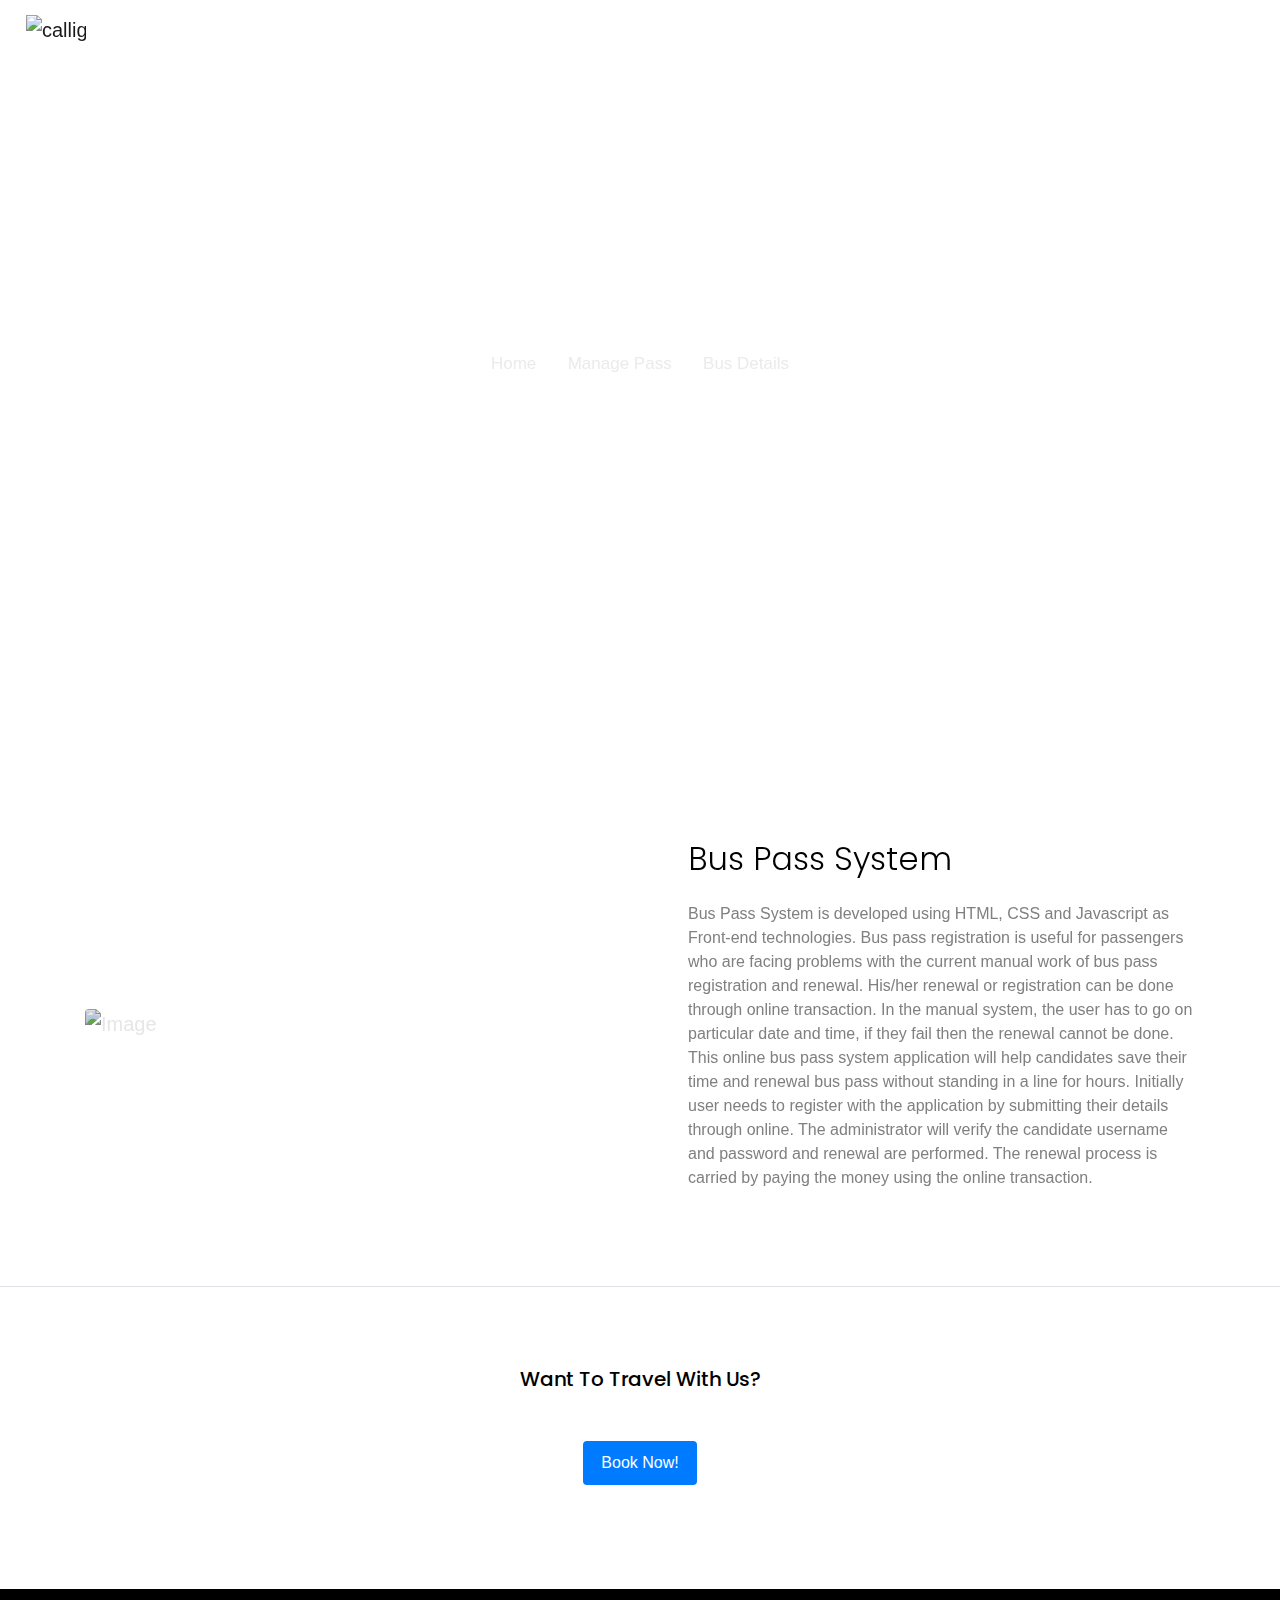
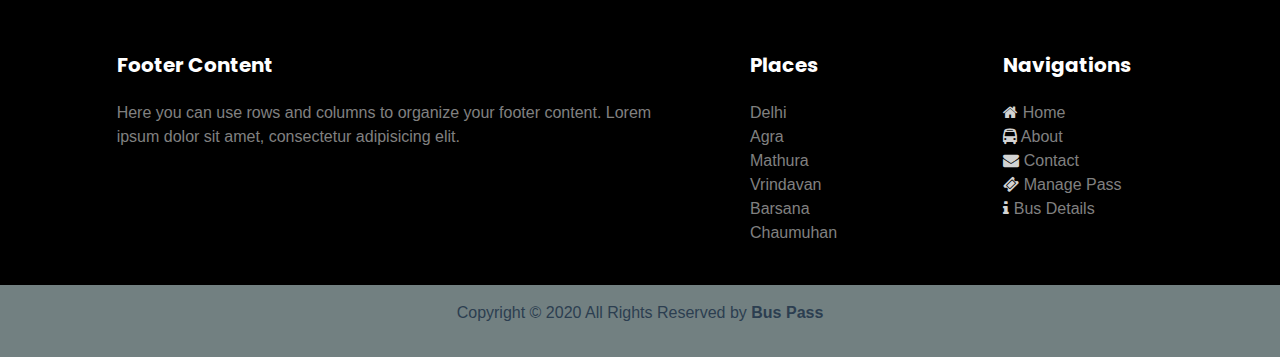
==== about.html @ 31b357d3 "Update" ====
<!DOCTYPE html>
<html lang="en">

<head>
  <title>Bus Pass System</title>
  <meta charset="utf-8">
  <meta name="viewport" content="width=device-width, initial-scale=1, shrink-to-fit=no">

  <link rel="stylesheet"
    href="https://fonts.googleapis.com/css?family=Poppins:200,300,400,700,900|Display+Playfair:200,300,400,700">
  <link rel="stylesheet" href="fonts/icomoon/style.css">

  <link rel="stylesheet" href="css/bootstrap.min.css">
  <link rel="stylesheet" href="css/magnific-popup.css">
  <link rel="stylesheet" href="css/jquery-ui.css">
  <link rel="stylesheet" href="css/owl.carousel.min.css">
  <link rel="stylesheet" href="css/owl.theme.default.min.css">
  <link rel="stylesheet" href="https://stackpath.bootstrapcdn.com/font-awesome/4.7.0/css/font-awesome.min.css">
  <link rel="stylesheet" href="css/bootstrap-datepicker.css">

  <link rel="stylesheet" href="fonts/flaticon/font/flaticon.css">

  <link rel="stylesheet" href="https://cdn.jsdelivr.net/npm/mediaelement@4.2.7/build/mediaelementplayer.min.css">


  <link rel="stylesheet" href="css/aos.css">
  <link rel="stylesheet" href="css/about.css">
  <link rel="stylesheet" href="css/style.css">
  <link rel="stylesheet" href="css/Bus.css">
  <link rel="stylesheet" href="https://stackpath.bootstrapcdn.com/bootstrap/4.5.2/css/bootstrap.min.css">
  <link href="https://unpkg.com/aos@2.3.1/dist/aos.css" rel="stylesheet">


</head>

<body>

  <div class="site-wrap">

    <div class="site-mobile-menu">
      <div class="site-mobile-menu-header">
        <div class="site-mobile-menu-close mt-3">
          <span class="icon-close2 js-menu-toggle"></span>
        </div>
      </div>
      <div class="site-mobile-menu-body"></div>
    </div>


    <nav class="navbar navbar-light navbar-expand-xl fixed-top"
      style=" width: 100%; background-color: rgba(0, 0, 0, 0)">
      <a class="navbar-brand" href="index.html"><img src="images/logo.png" alt="calligraphy-fonts" border="0"
          style="max-width: 70px; padding-left: 10px;"></a>
      <button class="navbar-toggler" type="button" data-toggle="collapse" data-target="#navLinks"
        aria-controls="navbarSupportedContent" aria-expanded="false" aria-label="Toggle navigation">
        <span class="navbar-toggler-icon"></span>
      </button>
    </nav>
    <!-- <header class="site-navbar py-1" role="banner">

      <div class="container">
        <div class="row align-items-center">

          <div class="col-6 col-xl-2">
            <h1 class="mb-0"><a href="index.html" class="text-black h2 mb-0">Travelers</a></h1>
          </div>
          <div class="col-10 col-md-8 d-none d-xl-block">
            <nav class="site-navigation position-relative text-right" role="navigation">

              <ul class="site-menu js-clone-nav mx-auto d-none d-lg-block">
                <li class="active">
                  <a href="index.html">Home</a>
                </li>
                <li><a href="about.html">About</a></li>
                <li><a href="contact.html">Contact</a></li>
                <li><a href="manage.php">Manage Pass</a></li>
                <li><a href="bus_details.html">Bus Details</a></li>
              </ul>
            </nav>
          </div>

        </div>
      </div>

    </header> -->

    <div class="site-blocks-cover inner-page-cover" style="background-image: url(images/bgimg.jpeg); height: 760px;"
      data-aos="fade" data-stellar-background-ratio="0.5">
      <div class="container content">
        <div class="row align-items-center justify-content-center text-center">

          <div class="col-md-8" data-aos="fade-up" data-aos-delay="400">
            <h1 class="text-white" style=" font-weight: 500; font-size: 80px;">ABOUT</h1>
            <div style="font-size: 17px; font-weight: 500;">
              <a href="index.html" style="color: rgb(236, 234, 234);">Home</a>
              <span class="mx-2 text-white">&bullet;</span>
              <a href="Form.html" style="color: rgb(236, 234, 234);">Manage Pass</a>
              <span class="mx-2 text-white">&bullet;</span>
              <a href="bus_details.html" style="color: rgb(236, 234, 234);">Bus Details</a>
            </div>

          </div>
        </div>
      </div>


    </div>



    <div class="site-section" data-aos="fade-up">
      <div class="container about ">
        <div class="row align-items-center">
          <div class="col-md-6 mb-5 mb-md-0">
            <img src="images/test.jpg" alt="Image" class="img-fluid rounded"
              style="filter: contrast(80%); height: 270px; width: 450px;">
          </div>
          <div class="col-md-6 pl-md-5">
            <h2 class="font-weight-light text-black mb-4">Bus Pass System</h2>
            <p>Bus Pass System is developed using HTML, CSS and Javascript as Front-end technologies.
              Bus pass registration is useful for passengers who are facing problems with the current manual work of bus
              pass registration and renewal. His/her renewal or registration can be done through online transaction. In
              the manual system, the user has to go on particular date and time, if they fail then the renewal cannot be
              done. This online bus pass system application will help candidates save their time and renewal bus pass
              without standing in a line for hours. Initially user needs to register with the application by submitting
              their details through online. The administrator will verify the candidate username and password and
              renewal are performed. The renewal process is carried by paying the money using the online transaction.
            </p>

          </div>
        </div>
      </div>
    </div>





    <div class="site-section border-top">
      <div class="container">
        <div class="row text-center">
          <div class="col-md-12">
            <h2 class="text-black" style="font-size: 20px;">Want To Travel With Us?</h2>
            <hr class="hr-travel" data-aos="fade" data-aos-delay="200">
            <p class="mb-0"><a href="Form.html" class="btn btn-primary py-2 px-3 text-white">Book Now!</a></p>
          </div>
        </div>
      </div>
    </div>

  </div>


  <img class="ml-1 bus" data-aos="fade-right" src="images/travel.png" style="max-width: 150px;">


  <!-- Footer -->
  <footer class="page-footer font-small stylish-color-dark pt-4">

    <!-- Footer Links -->
    <div class="container text-center text-md-left py-4">

      <!-- Grid row -->
      <div class="row">

        <!-- Grid column -->
        <div class="col-md-6 mx-auto">

          <!-- Content -->
          <h5 class="font-weight-bold text-white mt-3 mb-4">Footer Content</h5>
          <p>Here you can use rows and columns to organize your footer content. Lorem ipsum dolor sit
            amet,
            consectetur
            adipisicing elit.</p>

        </div>
        <!-- Grid column -->
        <div class="col-md-2 mx-auto">

          <!-- Links -->
          <h5 class="font-weight-bold text-white mt-3 mb-4">Places</h5>

          <ul class="list-unstyled">
            <li>
              <a href="bus_details.html"> Delhi</a>
            </li>
            <li>
              <a href="bus_details.html"> Agra</a>
            </li>
            <li>
              <a href="bus_details.html"> Mathura</a>
            </li>
            <li>
              <a href="bus_details.html"> Vrindavan</a>
            </li>
            <li>
              <a href="bus_details.html"> Barsana</a>
            </li>
            <li>
              <a href="bus_details.html">Chaumuhan</a>
            </li>
          </ul>
        </div>

        <!-- Grid column -->
        <div class="col-md-2 mx-auto">

          <!-- Links -->
          <h5 class="font-weight-bold text-white mt-3 mb-4">Navigations</h5>

          <ul class="list-unstyled">
            <li>
              <i class="fa fa-home"> </i><a href="index.html"> Home</a>
            </li>
            <li>
              <i class="fa fa-bus"> </i><a href="about.html"> About</a>
            </li>
            <li>
              <i class="fa fa-envelope"> </i><a href="contact.html"> Contact</a>
            </li>
            <li>
              <i class="fa fa-ticket"> </i><a href="Form.html"> Manage Pass</a>
            </li>
            <li>
              <i class="fa fa-info"> </i><a href="bus_details.html"> Bus Details</a>
            </li>
          </ul>

        </div>
        <!-- Grid column -->

      </div>
      <!-- Grid row -->

    </div>
    <!-- Footer Links -->



    <div class="footer-copyright text-center py-3">
      <p>Copyright © 2020 All Rights Reserved by <a href="#" style="text-decoration: none;">Bus Pass</a>
      </p>
    </div>
  </footer>
  <!-- Footer -->



  <script src="js/jquery-3.3.1.min.js"></script>
  <script src="js/jquery-migrate-3.0.1.min.js"></script>
  <script src="js/jquery-ui.js"></script>
  <script src="js/popper.min.js"></script>
  <script src="js/bootstrap.min.js"></script>
  <script src="js/owl.carousel.min.js"></script>
  <script src="js/jquery.stellar.min.js"></script>
  <script src="js/jquery.countdown.min.js"></script>
  <script src="js/jquery.magnific-popup.min.js"></script>
  <script src="js/bootstrap-datepicker.min.js"></script>
  <script src="js/aos.js"></script>

  <script src="js/main.js"></script>

  <script src="https://unpkg.com/aos@2.3.1/dist/aos.js"></script>
  <script>AOS.init();</script>

</body>

</html>
---- css/about.css ----
/* .head{
    filter: brightness(90%);
} */

/* .content{
    padding-top: 20px; 
} */
/* .about{
    display: flex;
    position: absolute;
} */


.hr-travel{
    width:25%;
    height: 0.5px;
    /* background: #273035; */
    background: linear-gradient(to right, #f8f8f800, #000000e3, #ffffff00);
    margin-top: 0;
    margin-bottom: 40px;
    margin-left: 38%;
}

.bus {
    /* Some layout code… */
    animation: xAxis 5s infinite ease-in;
  }

@keyframes xAxis {
    100% {
      animation-timing-function: ease-in;
      transform: translateX(1450px);
    }
  }

p{
    color:gray;
    Font-size: 16px;
    transition: 0.4s;
}
.list-unstyled a{
    text-decoration:none;
    color:gray;
    Font-size: 16px;
    transition: 0.4s;
}

.list-unstyled a:hover{
    text-decoration: none;
}

.page-footer{
    /* background-color:rgb(25, 29, 29); */
    background-color: black;
    /* #262f3c */
}


i {
    font-size: 20px;
    color:lightgray;
}
i:hover{
    color: white;
}

.list-unstyled li a{
    color:gray;
}

.list-unstyled li a:hover{
    color: white;
}

.social ul li {
    display: inline-block;
    width: 50px;
    height: 50px;
    padding: 14px;
    background-color: #2c3e50;
    border-radius: 50%;
    margin-right: 10px;
    transition: 0.4s;
}


.footer-copyright{
    display: flex;
    justify-content: center;
    background-color:#728081;
    /* #728081 */
    padding: 30px;
}

.footer-copyright p {
    color: #2c3e50;
    position: relative;
}

.footer-copyright p::after {
    content: '';
    display: block;
    width: 0;
    height: 2px;
    position: absolute;
    right: 0;
    bottom: -10px;
    background-color: black;
    transition: all 0.4s;
}

.footer-copyright a {
    text-decoration: none;
    font-weight: 600;
    color: #2c3e50;
}

.footer-copyright p:hover::after {
    width: 100%;
}
.footer-copyright a:hover{
    color:black;
    transition: 0.4s;
}
---- css/style.css ----
/* Base */
body {
    line-height: 1.7;
    color: #4d4d4d;
    font-weight: 300;
    font-size: 1rem; }
  
  ::-moz-selection {
    background: #000;
    color: #fff; }
  
  ::selection {
    background: #000;
    color: #fff; }
  
  a {
    -webkit-transition: .3s all ease;
    -o-transition: .3s all ease;
    transition: .3s all ease; }
    a:hover {
    text-decoration: none; 
  }
  
  h1, h2, h3, h4, h5,
  .h1, .h2, .h3, .h4, .h5 {
    font-family: "Poppins", -apple-system, BlinkMacSystemFont, "Segoe UI", Roboto, "Helvetica Neue", Arial, sans-serif, "Apple Color Emoji", "Segoe UI Emoji", "Segoe UI Symbol", "Noto Color Emoji"; }
  
  .border-2 {
    border-width: 2px; }
  
  .text-black {
    color: #000 !important; }
  
  .bg-black {
    background: #000 !important; }
  
  .color-black-opacity-5 {
    color: rgba(0, 0, 0, 0.5); }
  
  .color-white-opacity-5 {
    color: rgba(255, 255, 255, 0.5); }
  
  .site-wrap:before {
    -webkit-transition: .3s all ease-in-out;
    -o-transition: .3s all ease-in-out;
    transition: .3s all ease-in-out;
    background: rgba(0, 0, 0, 0.6);
    content: "";
    position: absolute;
    z-index: 2000;
    top: 0;
    left: 0;
    right: 0;
    bottom: 0;
    opacity: 0;
    visibility: hidden; }
  
  .offcanvas-menu .site-wrap {
    position: absolute;
    height: 100%;
    width: 100%;
    z-index: 2;
    overflow: hidden; }
    .offcanvas-menu .site-wrap:before {
      opacity: 1;
      visibility: visible; }
  
  .btn {
    border-radius: 0; }
    .btn:hover, .btn:active, .btn:focus {
      outline: none;
      -webkit-box-shadow: none !important;
      box-shadow: none !important; }
    .btn.btn-black {
      color: #fff;
      background-color: #000; }
      .btn.btn-black:hover {
        color: #000;
        background-color: #fff; }
    .btn.btn-primary {
      border: 2px solid transparent; }
      .btn.btn-primary:hover {
        border: 2px solid #000;
        background: none !important;
        color: #000 !important; }
  
  .line-height-1 {
    line-height: 1 !important; }
  
  .bg-black {
    background: #000; }
  
  .form-control {
    height: 43px;
    border-radius: 0; }
    .form-control:active, .form-control:focus {
      border-color: #ef6c57; }
    .form-control:hover, .form-control:active, .form-control:focus {
      -webkit-box-shadow: none !important;
      box-shadow: none !important; }
  
  .site-section {
    padding: 2.5em 0; }
    @media (min-width: 768px) {
      .site-section {
        padding: 5em 0; } }
    .site-section.site-section-sm {
      padding: 4em 0; }
  
  .site-section-heading {
    position: relative;
    font-size: 2.5rem; }
    @media (min-width: 768px) {
      .site-section-heading {
        font-size: 4rem; } }
    .site-section-heading:after {
      content: "";
      left: 0%;
      bottom: 0;
      position: absolute;
      width: 100px;
      height: 1px;
      background: #ef6c57; }
    .site-section-heading.text-center:after {
      content: "";
      -webkit-transform: translateX(-50%);
      -ms-transform: translateX(-50%);
      transform: translateX(-50%);
      content: "";
      left: 50%;
      bottom: 0;
      position: absolute;
      width: 100px;
      height: 1px;
      background: #ef6c57; }
  
  .border-top {
    border-top: 1px solid #edf0f5 !important; }
  
  .site-footer {
    padding: 4em 0;
    background: #333333; }
    @media (min-width: 768px) {
      .site-footer {
        padding: 8em 0; } }
    .site-footer p {
      color: #737373; }
    .site-footer h2, .site-footer h3, .site-footer h4, .site-footer h5 {
      color: #fff; }
    .site-footer a {
      color: #999999; }
      .site-footer a:hover {
        color: white; }
    .site-footer ul li {
      margin-bottom: 10px; }
    .site-footer .footer-heading {
      font-size: 20px;
      color: #fff; }
  
  .bg-text-line {
    display: inline;
    background: #000;
    -webkit-box-shadow: 20px 0 0 #000, -20px 0 0 #000;
    box-shadow: 20px 0 0 #000, -20px 0 0 #000; }
  
  .text-white-opacity-05 {
    color: rgba(255, 255, 255, 0.5); }
  
  .text-black-opacity-05 {
    color: rgba(0, 0, 0, 0.5); }
  
  .hover-bg-enlarge {
    overflow: hidden;
    position: relative; }
    @media (max-width: 991.98px) {
      .hover-bg-enlarge {
        height: auto !important; } }
    .hover-bg-enlarge > div {
      -webkit-transform: scale(1);
      -ms-transform: scale(1);
      transform: scale(1);
      -webkit-transition: .8s all ease-in-out;
      -o-transition: .8s all ease-in-out;
      transition: .8s all ease-in-out; }
    .hover-bg-enlarge:hover > div, .hover-bg-enlarge:focus > div, .hover-bg-enlarge:active > div {
      -webkit-transform: scale(1.2);
      -ms-transform: scale(1.2);
      transform: scale(1.2); }
    @media (max-width: 991.98px) {
      .hover-bg-enlarge .bg-image-md-height {
        height: 300px !important; } }
  
  .bg-image {
    background-size: cover;
    background-position: center center;
    background-repeat: no-repeat; }
  
  @media (max-width: 991.98px) {
    .img-md-fluid {
      max-width: 100%; } }
  
  @media (max-width: 991.98px) {
    .display-1, .display-3 {
      font-size: 3rem; } }
  
  .play-single-big {
    width: 90px;
    height: 90px;
    display: inline-block;
    border: 2px solid #fff;
    color: #fff !important;
    border-radius: 50%;
    position: relative;
    -webkit-transition: .3s all ease-in-out;
    -o-transition: .3s all ease-in-out;
    transition: .3s all ease-in-out; }
    .play-single-big > span {
      font-size: 50px;
      position: absolute;
      top: 50%;
      left: 50%;
      -webkit-transform: translate(-40%, -50%);
      -ms-transform: translate(-40%, -50%);
      transform: translate(-40%, -50%); }
    .play-single-big:hover {
      width: 120px;
      height: 120px; }
  
  .overlap-to-top {
    margin-top: -150px; }
  
  /* Navbar */
  .site-navbar {
    margin-bottom: 0px;
    z-index: 1999;
    position: relative; }
    .site-navbar.transparent {
      background: transparent; }
    .site-navbar.absolute {
      position: absolute;
      top: 0;
      left: 0;
      width: 100%; }
    .site-navbar .site-logo {
      position: absolute;
      left: 0;
      top: 0;
      margin-top: -20px; }
    .site-navbar .site-navigation.border-bottom {
      border-bottom: 1px solid #f3f3f4 !important; }
    .site-navbar .site-navigation .site-menu {
      margin-bottom: 0; }
      .site-navbar .site-navigation .site-menu .active > a {
        color: #ef6c57; }
      .site-navbar .site-navigation .site-menu a {
        text-decoration: none !important;
        display: inline-block; }
      .site-navbar .site-navigation .site-menu > li {
        display: inline-block;
        padding: 10px 5px; }
        .site-navbar .site-navigation .site-menu > li > a {
          padding: 10px 0px;
          color: #000;
          text-decoration: none !important; }
          .site-navbar .site-navigation .site-menu > li > a:hover {
            color: #ef6c57; }
      .site-navbar .site-navigation .site-menu .has-children {
        position: relative; }
        .site-navbar .site-navigation .site-menu .has-children > a {
          position: relative;
          padding-right: 20px; }
          .site-navbar .site-navigation .site-menu .has-children > a:before {
            position: absolute;
            content: "\e313";
            font-size: 16px;
            top: 50%;
            right: 0;
            -webkit-transform: translateY(-50%);
            -ms-transform: translateY(-50%);
            transform: translateY(-50%);
            font-family: 'icomoon'; }
        .site-navbar .site-navigation .site-menu .has-children .dropdown {
          visibility: hidden;
          opacity: 0;
          top: 100%;
          position: absolute;
          text-align: left;
          border-top: 2px solid #ef6c57;
          -webkit-box-shadow: 0 2px 10px -2px rgba(0, 0, 0, 0.1);
          box-shadow: 0 2px 10px -2px rgba(0, 0, 0, 0.1);
          border-left: 1px solid #edf0f5;
          border-right: 1px solid #edf0f5;
          border-bottom: 1px solid #edf0f5;
          padding: 0px 0;
          margin-top: 20px;
          margin-left: 0px;
          background: #fff;
          -webkit-transition: 0.2s 0s;
          -o-transition: 0.2s 0s;
          transition: 0.2s 0s; }
          .site-navbar .site-navigation .site-menu .has-children .dropdown.arrow-top {
            position: absolute; }
            .site-navbar .site-navigation .site-menu .has-children .dropdown.arrow-top:before {
              bottom: 100%;
              left: 20%;
              border: solid transparent;
              content: " ";
              height: 0;
              width: 0;
              position: absolute;
              pointer-events: none; }
            .site-navbar .site-navigation .site-menu .has-children .dropdown.arrow-top:before {
              border-color: rgba(136, 183, 213, 0);
              border-bottom-color: #fff;
              border-width: 10px;
              margin-left: -10px; }
          .site-navbar .site-navigation .site-menu .has-children .dropdown a {
            text-transform: none;
            letter-spacing: normal;
            -webkit-transition: 0s all;
            -o-transition: 0s all;
            transition: 0s all;
            color: #343a40; }
          .site-navbar .site-navigation .site-menu .has-children .dropdown .active > a {
            color: #ef6c57 !important; }
          .site-navbar .site-navigation .site-menu .has-children .dropdown > li {
            list-style: none;
            padding: 0;
            margin: 0;
            min-width: 200px; }
            .site-navbar .site-navigation .site-menu .has-children .dropdown > li > a {
              padding: 9px 20px;
              display: block; }
              .site-navbar .site-navigation .site-menu .has-children .dropdown > li > a:hover {
                background: #f4f5f9;
                color: #25262a; }
            .site-navbar .site-navigation .site-menu .has-children .dropdown > li.has-children > a:before {
              content: "\e315";
              right: 20px; }
          .site-navbar .site-navigation .site-menu .has-children .dropdown > li.has-children > .dropdown, .site-navbar .site-navigation .site-menu .has-children .dropdown > li.has-children > ul {
              left: 100%;
              top: 0; }
            .site-navbar .site-navigation .site-menu .has-children .dropdown > li.has-children:hover > a, .site-navbar .site-navigation .site-menu .has-children .dropdown > li.has-children:active > a, .site-navbar .site-navigation .site-menu .has-children .dropdown > li.has-children:focus > a {
              background: #f4f5f9;
              color: #25262a; }
        .site-navbar .site-navigation .site-menu .has-children:hover > a, .site-navbar .site-navigation .site-menu .has-children:focus > a, .site-navbar .site-navigation .site-menu .has-children:active > a {
          color: #ef6c57; }
        .site-navbar .site-navigation .site-menu .has-children:hover, .site-navbar .site-navigation .site-menu .has-children:focus, .site-navbar .site-navigation .site-menu .has-children:active {
          cursor: pointer; }
          .site-navbar .site-navigation .site-menu .has-children:hover > .dropdown, .site-navbar .site-navigation .site-menu .has-children:focus > .dropdown, .site-navbar .site-navigation .site-menu .has-children:active > .dropdown {
            -webkit-transition-delay: 0s;
            -o-transition-delay: 0s;
            transition-delay: 0s;
            margin-top: 0px;
            visibility: visible;
            opacity: 1; }
  
  .site-mobile-menu {
    width: 300px;
    position: fixed;
    right: 0;
    z-index: 2000;
    padding-top: 20px;
    background: #fff;
    height: calc(100vh);
    -webkit-transform: translateX(110%);
    -ms-transform: translateX(110%);
    transform: translateX(110%);
    -webkit-box-shadow: -10px 0 20px -10px rgba(0, 0, 0, 0.1);
    box-shadow: -10px 0 20px -10px rgba(0, 0, 0, 0.1);
    -webkit-transition: .3s all ease-in-out;
    -o-transition: .3s all ease-in-out;
    transition: .3s all ease-in-out; }
    .offcanvas-menu .site-mobile-menu {
      -webkit-transform: translateX(0%);
      -ms-transform: translateX(0%);
      transform: translateX(0%); }
    .site-mobile-menu .site-mobile-menu-header {
      width: 100%;
      float: left;
      padding-left: 20px;
      padding-right: 20px; }
      .site-mobile-menu .site-mobile-menu-header .site-mobile-menu-close {
        float: right;
        margin-top: 8px; }
        .site-mobile-menu .site-mobile-menu-header .site-mobile-menu-close span {
          font-size: 30px;
          display: inline-block;
          padding-left: 10px;
          padding-right: 0px;
          line-height: 1;
          cursor: pointer;
          -webkit-transition: .3s all ease;
          -o-transition: .3s all ease;
          transition: .3s all ease; }
          .site-mobile-menu .site-mobile-menu-header .site-mobile-menu-close span:hover {
            color: #25262a; }
      .site-mobile-menu .site-mobile-menu-header .site-mobile-menu-logo {
        float: left;
        margin-top: 10px;
        margin-left: 0px; }
        .site-mobile-menu .site-mobile-menu-header .site-mobile-menu-logo a {
          display: inline-block;
          text-transform: uppercase; }
          .site-mobile-menu .site-mobile-menu-header .site-mobile-menu-logo a img {
            max-width: 70px; }
          .site-mobile-menu .site-mobile-menu-header .site-mobile-menu-logo a:hover {
            text-decoration: none; }
    .site-mobile-menu .site-mobile-menu-body {
      overflow-y: scroll;
      -webkit-overflow-scrolling: touch;
      position: relative;
      padding: 0 20px 20px 20px;
      height: calc(100vh - 52px);
      padding-bottom: 150px; }
    .site-mobile-menu .site-nav-wrap {
      padding: 0;
      margin: 0;
      list-style: none;
      position: relative; }
      .site-mobile-menu .site-nav-wrap a {
        padding: 10px 20px;
        display: block;
        position: relative;
        color: #212529; }
        .site-mobile-menu .site-nav-wrap a:hover {
          color: #ef6c57; }
      .site-mobile-menu .site-nav-wrap li {
        position: relative;
        display: block; }
        .site-mobile-menu .site-nav-wrap li.active > a {
          color: #ef6c57; }
      .site-mobile-menu .site-nav-wrap .arrow-collapse {
        position: absolute;
        right: 0px;
        top: 10px;
        z-index: 20;
        width: 36px;
        height: 36px;
        text-align: center;
        cursor: pointer;
        border-radius: 50%; }
        .site-mobile-menu .site-nav-wrap .arrow-collapse:hover {
          background: #f8f9fa; }
        .site-mobile-menu .site-nav-wrap .arrow-collapse:before {
          font-size: 12px;
          z-index: 20;
          font-family: "icomoon";
          content: "\f078";
          position: absolute;
          top: 50%;
          left: 50%;
          -webkit-transform: translate(-50%, -50%) rotate(-180deg);
          -ms-transform: translate(-50%, -50%) rotate(-180deg);
          transform: translate(-50%, -50%) rotate(-180deg);
          -webkit-transition: .3s all ease;
          -o-transition: .3s all ease;
          transition: .3s all ease; }
        .site-mobile-menu .site-nav-wrap .arrow-collapse.collapsed:before {
          -webkit-transform: translate(-50%, -50%);
          -ms-transform: translate(-50%, -50%);
          transform: translate(-50%, -50%); }
      .site-mobile-menu .site-nav-wrap > li {
        display: block;
        position: relative;
        float: left;
        width: 100%; }
        .site-mobile-menu .site-nav-wrap > li > a {
          padding-left: 20px;
          font-size: 20px; }
        .site-mobile-menu .site-nav-wrap > li > ul {
          padding: 0;
          margin: 0;
          list-style: none; }
          .site-mobile-menu .site-nav-wrap > li > ul > li {
            display: block; }
            .site-mobile-menu .site-nav-wrap > li > ul > li > a {
              padding-left: 40px;
              font-size: 16px; }
            .site-mobile-menu .site-nav-wrap > li > ul > li > ul {
              padding: 0;
              margin: 0; }
              .site-mobile-menu .site-nav-wrap > li > ul > li > ul > li {
                display: block; }
                .site-mobile-menu .site-nav-wrap > li > ul > li > ul > li > a {
                  font-size: 16px;
                  padding-left: 60px; }
      .site-mobile-menu .site-nav-wrap[data-class="social"] {
        float: left;
        width: 100%;
        margin-top: 30px;
        padding-bottom: 5em; }
        .site-mobile-menu .site-nav-wrap[data-class="social"] > li {
          width: auto; }
          .site-mobile-menu .site-nav-wrap[data-class="social"] > li:first-child a {
            padding-left: 15px !important; }
  
  /* Blocks */
  .site-blocks-cover {
    background-size: cover;
    background-repeat: no-repeat;
    background-position: top;
    background-position: center center; }
    .site-blocks-cover.overlay {
      position: relative; }
      .site-blocks-cover.overlay:before {
        position: absolute;
        content: "";
        left: 0;
        bottom: 0;
        right: 0;
        top: 0;
        background: rgba(0, 0, 0, 0.4); }
    .site-blocks-cover .player {
      position: absolute;
      bottom: -250px;
      width: 100%; }
    .site-blocks-cover, .site-blocks-cover .row {
      min-height: 600px;
      height: calc(100vh - 73px); }
    .site-blocks-cover.inner-page-cover, .site-blocks-cover.inner-page-cover .row {
      min-height: 600px;
      height: calc(30vh); }
    .site-blocks-cover h1 {
      text-transform: uppercase;
      font-size: 4rem;
      font-weight: 900;
      color: #fff;
      line-height: 1.5; }
      @media (max-width: 991.98px) {
        .site-blocks-cover h1 {
          font-size: 2rem; } }
    .site-blocks-cover p {
      color: rgba(255, 255, 255, 0.5);
      font-size: 1.2rem;
      line-height: 1.5; }
    .site-blocks-cover .btn {
      border: 2px solid transparent; }
      .site-blocks-cover .btn:hover {
        color: #fff !important;
        background: none;
        border: 2px solid #fff; }
    .site-blocks-cover .intro-text {
      font-size: 16px;
      line-height: 1.5; }
    @media (max-width: 991.98px) {
      .site-blocks-cover .display-1 {
        font-size: 3rem; } }
  
  .site-block-subscribe .btn {
    padding-left: 20px;
    padding-right: 20px; }
  
  .site-block-subscribe .form-control {
    font-weight: 300;
    border-color: #fff !important;
    height: 80px;
    font-size: 22px;
    color: #fff;
    padding-left: 30px;
    padding-right: 30px; }
    .site-block-subscribe .form-control::-webkit-input-placeholder {
      /* Chrome/Opera/Safari */
      color: rgba(255, 255, 255, 0.5);
      font-weight: 200;
      font-style: italic; }
    .site-block-subscribe .form-control::-moz-placeholder {
      /* Firefox 19+ */
      color: rgba(255, 255, 255, 0.5);
      font-weight: 200;
      font-style: italic; }
    .site-block-subscribe .form-control:-ms-input-placeholder {
      /* IE 10+ */
      color: rgba(255, 255, 255, 0.5);
      font-weight: 200;
      font-style: italic; }
    .site-block-subscribe .form-control:-moz-placeholder {
      /* Firefox 18- */
      color: rgba(255, 255, 255, 0.5);
      font-weight: 200;
      font-style: italic; }
  
  .bg-light {
    background: #ccc; }
  
  .team-member {
    position: relative;
    float: left;
    width: 100%;
    overflow: hidden; }
    .team-member img {
      -webkit-transition: .3s all ease;
      -o-transition: .3s all ease;
      transition: .3s all ease;
      -webkit-transform: scale(1);
      -ms-transform: scale(1);
      transform: scale(1); }
    .team-member:before {
      position: absolute;
      content: "";
      top: 0;
      left: 0;
      right: 0;
      bottom: 0;
      background: rgba(239, 108, 87, 0.8);
      z-index: 2;
      height: 100%;
      width: 100%;
      opacity: 0;
      visibility: hidden;
      -webkit-transition: .3s all ease;
      -o-transition: .3s all ease;
      transition: .3s all ease; }
    .team-member .text {
      top: 50%;
      text-align: center;
      position: absolute;
      padding: 20px;
      -webkit-transform: translateY(-30%);
      -ms-transform: translateY(-30%);
      transform: translateY(-30%);
      -webkit-transition: .5s all ease;
      -o-transition: .5s all ease;
      transition: .5s all ease;
      opacity: 0;
      visibility: hidden;
      color: #fff; }
    .team-member:hover:before, .team-member:focus:before, .team-member:active:before {
      opacity: 1;
      visibility: visible; }
    .team-member:hover img, .team-member:focus img, .team-member:active img {
      -webkit-transform: scale(1.1);
      -ms-transform: scale(1.1);
      transform: scale(1.1); }
    .team-member:hover .text, .team-member:focus .text, .team-member:active .text {
      -webkit-transform: translateY(-50%);
      -ms-transform: translateY(-50%);
      transform: translateY(-50%);
      -webkit-transition-delay: .2s;
      -o-transition-delay: .2s;
      transition-delay: .2s;
      opacity: 1;
      visibility: visible;
      z-index: 4; }
  
  .podcast-entry {
    -webkit-box-shadow: 0 5px 40px -10px rgba(0, 0, 0, 0.1);
    box-shadow: 0 5px 40px -10px rgba(0, 0, 0, 0.1); }
    .podcast-entry .sep {
      margin-left: 5px;
      margin-right: 5px;
      color: #ccc; }
    .podcast-entry .image {
      background-size: cover;
      background-position: center center;
      background-repeat: no-repeat;
      height: 300px; }
      @media (min-width: 768px) {
        .podcast-entry .image {
          width: 300px;
          height: auto; } }
    .podcast-entry .text {
      width: 100%;
      padding: 40px; }
      @media (min-width: 768px) {
        .podcast-entry .text {
          width: calc(100% - 300px); } }
  
  .mejs__container {
    width: 100% !important; }
  
  @media (max-width: 991.98px) {
    .display-4 {
      font-size: 1.8rem; } }
  
  .feature-blocks-1 {
    position: relative;
    margin-top: -70px;
    z-index: 2;
    color: #999999; }
    .feature-blocks-1.no-margin-top {
      margin-top: 0px; }
    .feature-blocks-1 .feature-block-1 {
      position: relative;
      top: 0;
      -webkit-transition: .3s all ease;
      -o-transition: .3s all ease;
      transition: .3s all ease;
      overflow: hidden;
      z-index: 1; }
      .feature-blocks-1 .feature-block-1.bg {
        position: relative;
        background-size: cover;
        -webkit-transform: scale(1);
        -ms-transform: scale(1);
        transform: scale(1);
        -webkit-transition: .3s all ease-in-out;
        -o-transition: .3s all ease-in-out;
        transition: .3s all ease-in-out; }
      .feature-blocks-1 .feature-block-1 .text {
        z-index: 10;
        position: relative;
        opacity: 0;
        visibility: hidden;
        -webkit-transition: .3s all ease-in-out;
        -o-transition: .3s all ease-in-out;
        transition: .3s all ease-in-out; }
      .feature-blocks-1 .feature-block-1:before {
        content: "";
        position: absolute;
        top: 0;
        z-index: 1;
        bottom: 0;
        left: 0;
        right: 0;
        background: transparent;
        -webkit-transition: .3s all ease-in-out;
        -o-transition: .3s all ease-in-out;
        transition: .3s all ease-in-out; }
      .feature-blocks-1 .feature-block-1 p {
        color: #cccccc; }
      .feature-blocks-1 .feature-block-1:hover, .feature-blocks-1 .feature-block-1:focus, .feature-blocks-1 .feature-block-1:active {
        top: -10px;
        -webkit-box-shadow: 0 10px 40px -5px rgba(0, 0, 0, 0.4);
        box-shadow: 0 10px 40px -5px rgba(0, 0, 0, 0.4); }
        .feature-blocks-1 .feature-block-1:hover .text, .feature-blocks-1 .feature-block-1:focus .text, .feature-blocks-1 .feature-block-1:active .text {
          opacity: 1;
          visibility: visible; }
        .feature-blocks-1 .feature-block-1:hover.bg, .feature-blocks-1 .feature-block-1:focus.bg, .feature-blocks-1 .feature-block-1:active.bg {
          position: relative;
          background-size: cover;
          -webkit-transform: scale(1.1);
          -ms-transform: scale(1.1);
          transform: scale(1.1);
          z-index: 2; }
        .feature-blocks-1 .feature-block-1:hover:before, .feature-blocks-1 .feature-block-1:focus:before, .feature-blocks-1 .feature-block-1:active:before {
          background: rgba(0, 0, 0, 0.9); }
  
  .site-blocks-vs .bg-image {
    padding-top: 3em;
    padding-bottom: 3em; }
    @media (min-width: 992px) {
      .site-blocks-vs .bg-image {
        padding-top: 5em;
        padding-bottom: 5em; } }
  
  .site-blocks-vs .image {
    width: 80px;
    -webkit-box-flex: 0;
    -ms-flex: 0 0 80px;
    flex: 0 0 80px; }
    @media (max-width: 991.98px) {
      .site-blocks-vs .image {
        margin-left: auto !important;
        margin-right: auto !important; } }
    .site-blocks-vs .image img {
      border-radius: 50%; }
    .site-blocks-vs .image.image-small {
      width: 50px;
      -webkit-box-flex: 0;
      -ms-flex: 0 0 50px;
      flex: 0 0 50px; }
  
  .site-blocks-vs .country {
    color: rgba(255, 255, 255, 0.7); }
  
  .match-entry {
    position: relative;
    -webkit-transition: .2s all ease-in-out;
    -o-transition: .2s all ease-in-out;
    transition: .2s all ease-in-out;
    border-bottom: 1px solid rgba(0, 0, 0, 0.05); }
    .match-entry .small {
      color: #ccc;
      font-weight: normal;
      letter-spacing: .15em; }
    .match-entry:hover {
      -webkit-transform: scale(1.05);
      -ms-transform: scale(1.05);
      transform: scale(1.05);
      z-index: 90;
      -webkit-box-shadow: 0 5px 40px -5px rgba(0, 0, 0, 0.1);
      box-shadow: 0 5px 40px -5px rgba(0, 0, 0, 0.1); }
  
  .post-entry {
    position: relative;
    overflow: hidden;
    border: 1px solid #e6e6e6; }
    .post-entry, .post-entry .text {
      border-radius: 4px;
      border-top: none !important; }
    .post-entry .date {
      color: #ccc;
      font-weight: normal;
      letter-spacing: .1em; }
    .post-entry .image {
      overflow: hidden;
      position: relative; }
      .post-entry .image img {
        -webkit-transition: .3s all ease;
        -o-transition: .3s all ease;
        transition: .3s all ease;
        -webkit-transform: scale(1);
        -ms-transform: scale(1);
        transform: scale(1); }
    .post-entry:hover .image img, .post-entry:active .image img, .post-entry:focus .image img {
      -webkit-transform: scale(1.2);
      -ms-transform: scale(1.2);
      transform: scale(1.2); }
  
  .site-block-tab .nav-item {
    text-transform: uppercase;
    font-size: 0.8rem;
    margin: 0 20px; }
    .site-block-tab .nav-item:first-child {
      margin-left: 0 !important; }
    .site-block-tab .nav-item > a {
      padding-left: 0 !important;
      background: none !important;
      padding-right: 0 !important;
      border-bottom: 2px solid transparent;
      border-radius: 0 !important;
      font-weight: bold;
      color: #cccccc; }
      .site-block-tab .nav-item > a:hover, .site-block-tab .nav-item > a.active {
        border-bottom: 2px solid #ef6c57;
        color: #000; }
  
  .block-13, .slide-one-item {
    position: relative;
    z-index: 1; }
    .block-13 .owl-nav, .slide-one-item .owl-nav {
      position: relative;
      position: absolute;
      bottom: -90px;
      left: 50%;
      -webkit-transform: translateX(-50%);
      -ms-transform: translateX(-50%);
      transform: translateX(-50%); }
      .block-13 .owl-nav .owl-prev, .block-13 .owl-nav .owl-next, .slide-one-item .owl-nav .owl-prev, .slide-one-item .owl-nav .owl-next {
        position: relative;
        display: inline-block;
        padding: 20px;
        font-size: 30px;
        color: #000; }
        .block-13 .owl-nav .owl-prev.disabled, .block-13 .owl-nav .owl-next.disabled, .slide-one-item .owl-nav .owl-prev.disabled, .slide-one-item .owl-nav .owl-next.disabled {
          opacity: .2; }
  
  .slide-one-item.home-slider .owl-nav {
    position: absolute !important;
    top: 50% !important;
    bottom: auto !important;
    width: 100%; }
  
  .slide-one-item.home-slider .owl-prev {
    left: 10px !important; }
  
  .slide-one-item.home-slider .owl-next {
    right: 10px !important; }
  
  .slide-one-item.home-slider .owl-prev, .slide-one-item.home-slider .owl-next {
    color: #fff;
    position: absolute !important;
    top: 50%;
    padding: 0px;
    height: 50px;
    width: 50px;
    border-radius: 50%;
    -webkit-transform: translateY(-50%);
    -ms-transform: translateY(-50%);
    transform: translateY(-50%);
    background: rgba(0, 0, 0, 0.2);
    -webkit-transition: .3s all ease-in-out;
    -o-transition: .3s all ease-in-out;
    transition: .3s all ease-in-out;
    line-height: 0;
    text-align: center;
    font-size: 25px; }
    @media (min-width: 768px) {
      .slide-one-item.home-slider .owl-prev, .slide-one-item.home-slider .owl-next {
        font-size: 25px; } }
    .slide-one-item.home-slider .owl-prev > span, .slide-one-item.home-slider .owl-next > span {
      position: absolute;
      line-height: 0;
      top: 50%;
      left: 50%;
      -webkit-transform: translate(-50%, -50%);
      -ms-transform: translate(-50%, -50%);
      transform: translate(-50%, -50%); }
    .slide-one-item.home-slider .owl-prev:hover, .slide-one-item.home-slider .owl-prev:focus, .slide-one-item.home-slider .owl-next:hover, .slide-one-item.home-slider .owl-next:focus {
      background: black; }
  
  .slide-one-item.home-slider:hover .owl-nav, .slide-one-item.home-slider:focus .owl-nav, .slide-one-item.home-slider:active .owl-nav {
    opacity: 10;
    visibility: visible; }
  
  .block-12 {
    position: relative; }
    .block-12 figure {
      position: relative; }
      .block-12 figure:before {
        content: '';
        position: absolute;
        top: 0;
        right: 0;
        bottom: 0;
        left: 0;
        background: -moz-linear-gradient(top, transparent 0%, transparent 18%, rgba(0, 0, 0, 0.8) 99%, rgba(0, 0, 0, 0.8) 100%);
        background: -webkit-linear-gradient(top, transparent 0%, transparent 18%, rgba(0, 0, 0, 0.8) 99%, rgba(0, 0, 0, 0.8) 100%);
        background: -webkit-gradient(linear, left top, left bottom, from(transparent), color-stop(18%, transparent), color-stop(99%, rgba(0, 0, 0, 0.8)), to(rgba(0, 0, 0, 0.8)));
        background: -o-linear-gradient(top, transparent 0%, transparent 18%, rgba(0, 0, 0, 0.8) 99%, rgba(0, 0, 0, 0.8) 100%);
        background: linear-gradient(to bottom, transparent 0%, transparent 18%, rgba(0, 0, 0, 0.8) 99%, rgba(0, 0, 0, 0.8) 100%);
        filter: progid:DXImageTransform.Microsoft.gradient( startColorstr='#00000000', endColorstr='#cc000000',GradientType=0 ); }
    .block-12 .text-overlay {
      position: absolute;
      bottom: 20px;
      left: 20px;
      right: 20px;
      z-index: 10; }
      .block-12 .text-overlay h2 {
        color: #fff; }
    .block-12 .text {
      position: relative;
      top: -100px; }
      .block-12 .text .meta {
        text-transform: uppercase;
        padding-left: 40px;
        color: #fff;
        display: block;
        margin-bottom: 20px; }
      .block-12 .text .text-inner {
        -webkit-box-shadow: 0 0 20px -5px rgba(0, 0, 0, 0.3);
        box-shadow: 0 0 20px -5px rgba(0, 0, 0, 0.3);
        background: #fff;
        padding: 10px;
        margin-right: 30px;
        position: relative; }
        @media (min-width: 576px) {
          .block-12 .text .text-inner {
            padding: 20px; } }
        @media (min-width: 768px) {
          .block-12 .text .text-inner {
            padding: 30px 40px; } }
        .block-12 .text .text-inner:before {
          position: absolute;
          content: "";
          width: 80px;
          height: 4px;
          margin-top: -4px;
          background: #ef6c57;
          top: 0; }
        .block-12 .text .text-inner .heading {
          font-size: 20px;
          margin: 0;
          padding: 0; }
  
  .block-16 figure {
    position: relative; }
    .block-16 figure .play-button {
      position: absolute;
      top: 50%;
      left: 50%;
      -webkit-transform: translate(-50%, -50%);
      -ms-transform: translate(-50%, -50%);
      transform: translate(-50%, -50%);
      font-size: 20px;
      width: 70px;
      height: 70px;
      background: #fff;
      display: block;
      border-radius: 50%;
      opacity: 1;
      color: #ef6c57 !important; }
      .block-16 figure .play-button:hover {
        opacity: 1; }
      .block-16 figure .play-button > span {
        position: absolute;
        left: 55%;
        top: 50%;
        -webkit-transform: translate(-60%, -50%);
        -ms-transform: translate(-60%, -50%);
        transform: translate(-60%, -50%); }
  
  .block-25 ul, .block-25 ul li {
    padding: 0;
    margin: 0; }
  
  .block-25 ul li a .image {
    -webkit-box-flex: 0;
    -ms-flex: 0 0 90px;
    flex: 0 0 90px; }
    .block-25 ul li a .image img {
      border-radius: 4px;
      max-width: 100%;
      opacity: 1;
      -webkit-transition: .3s all ease-in-out;
      -o-transition: .3s all ease-in-out;
      transition: .3s all ease-in-out; }
  
  .block-25 ul li a .text .heading {
    font-size: 18px;
    line-height: 1.5;
    margin: 0;
    padding: 0;
    -webkit-transition: .3s all ease;
    -o-transition: .3s all ease;
    transition: .3s all ease;
    color: #999999; }
  
  .block-25 ul li a .meta {
    color: #ef6c57; }
  
  .block-25 ul li a:hover img {
    opacity: .5; }
  
  .block-25 ul li a:hover .text .heading {
    color: #fff; }
  
  #date-countdown .countdown-block {
    color: #b3b3b3; }
  
  #date-countdown .label {
    font-size: 40px;
    color: #000; }
  
  .next-match .image {
    width: 50px;
    border-radius: 50%; }
  
  .player {
    position: relative; }
    .player img {
      max-width: 100px;
      border-radius: 50%;
      margin-bottom: 20px; }
    .player .team-number {
      position: absolute;
      width: 30px;
      height: 30px;
      background: #ef6c57;
      border-radius: 50%;
      color: #fff; }
      .player .team-number > span {
        position: absolute;
        -webkit-transform: translate(-50%, -50%);
        -ms-transform: translate(-50%, -50%);
        transform: translate(-50%, -50%);
        left: 50%;
        top: 50%; }
    .player h2 {
      font-size: 20px;
      letter-spacing: .2em;
      text-transform: uppercase; }
    .player .position {
      font-size: 14px;
      color: #b3b3b3;
      text-transform: uppercase; }
  
  .site-block-27 ul, .site-block-27 ul li {
    padding: 0;
    margin: 0; }
  
  .site-block-27 ul li {
    display: inline-block;
    margin-bottom: 4px; }
    .site-block-27 ul li a, .site-block-27 ul li span {
      text-align: center;
      display: inline-block;
      width: 40px;
      height: 40px;
      line-height: 40px;
      border-radius: 50%;
      border: 1px solid #ccc; }
    .site-block-27 ul li.active a, .site-block-27 ul li.active span {
      background: #ef6c57;
      color: #fff;
      border: 1px solid transparent; }
  
  .site-block-feature-7 .icon {
    -webkit-transition: .2s all ease-in-out;
    -o-transition: .2s all ease-in-out;
    transition: .2s all ease-in-out;
    position: relative;
    -webkit-transform: scale(1);
    -ms-transform: scale(1);
    transform: scale(1); }
  
  .site-block-feature-7:hover .icon, .site-block-feature-7:focus .icon, .site-block-feature-7:active .icon {
    -webkit-transform: scale(1.2);
    -ms-transform: scale(1.2);
    transform: scale(1.2); }
  
  .unit-1 {
    position: relative;
    width: 100%;
    overflow: hidden;
    display: block; }
    .unit-1:after {
      content: "";
      z-index: 1;
      position: absolute;
      bottom: 0;
      top: 0;
      left: 0;
      right: 0;
      background: -moz-linear-gradient(top, transparent 0%, transparent 18%, rgba(0, 0, 0, 0.8) 99%, rgba(0, 0, 0, 0.8) 100%);
      background: -webkit-linear-gradient(top, transparent 0%, transparent 18%, rgba(0, 0, 0, 0.8) 99%, rgba(0, 0, 0, 0.8) 100%);
      background: -webkit-gradient(linear, left top, left bottom, from(transparent), color-stop(18%, transparent), color-stop(99%, rgba(0, 0, 0, 0.8)), to(rgba(0, 0, 0, 0.8)));
      background: -o-linear-gradient(top, transparent 0%, transparent 18%, rgba(0, 0, 0, 0.8) 99%, rgba(0, 0, 0, 0.8) 100%);
      background: linear-gradient(to bottom, transparent 0%, transparent 18%, rgba(0, 0, 0, 0.8) 99%, rgba(0, 0, 0, 0.8) 100%);
      filter: progid:DXImageTransform.Microsoft.gradient( startColorstr='#00000000', endColorstr='#cc000000',GradientType=0 ); }
    .unit-1 img {
      -o-object-fit: cover;
      object-fit: cover;
      -webkit-transform: scale(1);
      -ms-transform: scale(1);
      transform: scale(1); }
    .unit-1 img, .unit-1 .unit-1-text {
      -webkit-transition: .3s all ease-in-out;
      -o-transition: .3s all ease-in-out;
      transition: .3s all ease-in-out; }
    .unit-1 .unit-1-text {
      z-index: 2;
      position: absolute;
      bottom: 10px;
      color: #fff;
      display: block;
      width: 100%; }
      .unit-1 .unit-1-text .unit-1-heading {
        font-size: 1.2rem;
        position: relative; }
    .unit-1:hover .unit-1-text {
      bottom: 30px; }
    .unit-1:hover img {
      -webkit-transform: scale(1.05);
      -ms-transform: scale(1.05);
      transform: scale(1.05); }
  
  .overlap-section {
    margin-top: -150px;
    position: relative;
    z-index: 9; }
  
  .unit-4 .unit-4-icon span {
    line-height: 0;
    font-size: 3rem; }
  
  .unit-4 h3 {
    font-size: 20px; }
  
  .h-entry img {
    margin-bottom: 30px; }
  
  .h-entry .meta {
    color: #b3b3b3;
    font-size: 14px; }
  
  .h-entry h2 {
    font-size: 20px; }
  
  .overlap-left {
    margin-left: -100px; }
    @media (max-width: 991.98px) {
      .overlap-left {
        margin-left: 0px; } }
---- css/Bus.css ----
*{
    padding:0;
    box-sizing: border-box;
    margin: 0;
}
html, body{
    overflow-x: hidden;
}
/* .header{
    z-index: 1;
    width: 100%;
    height: 80px;
    background: rgba(255, 255, 255, 0);
    display: flex;
    justify-content: center;
    align-items: center;
    position: fixed;
}
.bar{
    z-index: 1;
    width: 20%;
    height: 100%;
    position: fixed;
    top: 80px;
    background-color:#353b48;
    left: -100%;
    transition: 0.5s;
}
.bar ul{
    list-style: none;
}
.bar ul li{
    border-bottom: 2px solid rgba(255, 255, 255, 0.1);
}
.bar ul li a{
    display: block;
    text-decoration: none;
    color: white;
    font-size: 22px;
    padding: 15px 15px;
}
.bar a i{
    margin-right:15px;
}
.bar ul li a:hover{
    border-left: 10px solid white;
    transition: 0.4s;
}
.social{
    display: flex;
    justify-content: space-evenly;
    align-items: center;
    font-size: 30px;
    border-bottom: 2px solid rgba(255, 255, 255, 0.1);
    border-top:2px solid rgba(255, 255, 255, 0.1);
    padding: 15px 20px;
    margin-top: 220px; 
}
i{
    font-size: 30px;
    color: white;
}
.show-btn, .hide-btn{
    font-size: 35px;
    color:white;
    position: fixed;
    top: 20px;
    left:40px;
}
.hide-btn{
    opacity: 0;
}
#check{
    display: none;
}
#check:checked ~ .bar{
    left: 0;
}
#check:checked ~ .show-btn{
    opacity: 0;
}
#check:checked ~ .hide-btn{
    opacity: 1;
}
#check:checked ~ .content{
    width: 80%;
}
@media (max-width: 768px){
    .bar{
        width: 100%;
        text-align: center;
    }
    .header h1{
        display: none;
    }
} */

.navbar-brand{
  display: flex;
  justify-content: center;
  align-items: center;
}
.navbar{
  background-color: rgba(255, 255, 255, 0);
}
.navbar-collapse{
    display: flex;
    justify-content: center;
    align-items: center;
    /* color: black; */
}

.nav-link{
    font-size: 18px;
    font-weight: 500;
    color: white;
    /* opacity: 1; */
}

.nav-link.scrolled {
    color:black !important;
    transition: color 1s linear;
}
.navbar.scrolled{
    background-color: white !important;
    transition: background-color 1s linear;
}

.heading{
  font-family: 'Rancho', cursive;
  font-size:55px;
  margin-top: 80px;
  text-align: center;
  color: black;
}
.subheading{
    text-align: center;
    color: black;
    margin-bottom: 80px;
    opacity: 0.7;
}

.site-blocks-cover {
    background-size: cover;
    background-repeat: no-repeat;
    background-position: top;
    background-position: center center; 
}
.site-blocks-cover.overlay {
    position: relative; 
}
.site-blocks-cover.overlay:before {
    position: absolute;
    content: "";
    left: 0;
    bottom: 0;
    right: 0;
    top: 0;
    background: rgba(0, 0, 0, 0.4); 
}
.site-blocks-cover .player {
    position: absolute;
    bottom: -250px;
    width: 100%; 
}
.site-blocks-cover, .site-blocks-cover .row {
    min-height: 600px;
    height: calc(100vh - 73px); 
}
.site-blocks-cover.inner-page-cover, .site-blocks-cover.inner-page-cover .row {
    min-height: 600px;
    height: calc(30vh); 
}
.site-blocks-cover h1 {
    text-transform: uppercase;
    font-size: 4rem;
    font-weight: 900;
    color: #fff;
    line-height: 1.5; 
}


.mb-5{
    color: white;
    font-size: 20px;
}

.unit-1 {
    position: relative;
    width: 100%;
    overflow: hidden;
    display: block; 
}
.unit-1:after {
      content: "";
      z-index: 1;
      position: absolute;
      bottom: 0;
      top: 0;
      left: 0;
      right: 0;
      background: -moz-linear-gradient(top, transparent 0%, transparent 18%, rgba(0, 0, 0, 0.8) 99%, rgba(0, 0, 0, 0.8) 100%);
      background: -webkit-linear-gradient(top, transparent 0%, transparent 18%, rgba(0, 0, 0, 0.8) 99%, rgba(0, 0, 0, 0.8) 100%);
      background: -webkit-gradient(linear, left top, left bottom, from(transparent), color-stop(18%, transparent), color-stop(99%, rgba(0, 0, 0, 0.8)), to(rgba(0, 0, 0, 0.8)));
      background: -o-linear-gradient(top, transparent 0%, transparent 18%, rgba(0, 0, 0, 0.8) 99%, rgba(0, 0, 0, 0.8) 100%);
      background: linear-gradient(to bottom, transparent 0%, transparent 18%, rgba(0, 0, 0, 0.8) 99%, rgba(0, 0, 0, 0.8) 100%);
      filter: progid:DXImageTransform.Microsoft.gradient( startColorstr='#00000000', endColorstr='#cc000000',GradientType=0 ); 
}
.unit-1 img {
      -o-object-fit: cover;
      object-fit: cover;
      -webkit-transform: scale(1);
      -ms-transform: scale(1);
      transform: scale(1); 
}
.unit-1 img, .unit-1 .unit-1-text {
      -webkit-transition: .3s all ease-in-out;
      -o-transition: .3s all ease-in-out;
      transition: .3s all ease-in-out; 
}
.unit-1 .unit-1-text {
      z-index: 2;
      position: absolute;
      bottom: 10px;
      color: #fff;
      display: block;
      width: 100%; 
}
.unit-1 .unit-1-text .unit-1-heading {
        font-size: 1.2rem;
        position: relative; 
}
.unit-1:hover .unit-1-text {
      bottom: 30px;
}
.unit-1:hover img {
      -webkit-transform: scale(1.05);
      -ms-transform: scale(1.05);
      transform: scale(1.05); 
}
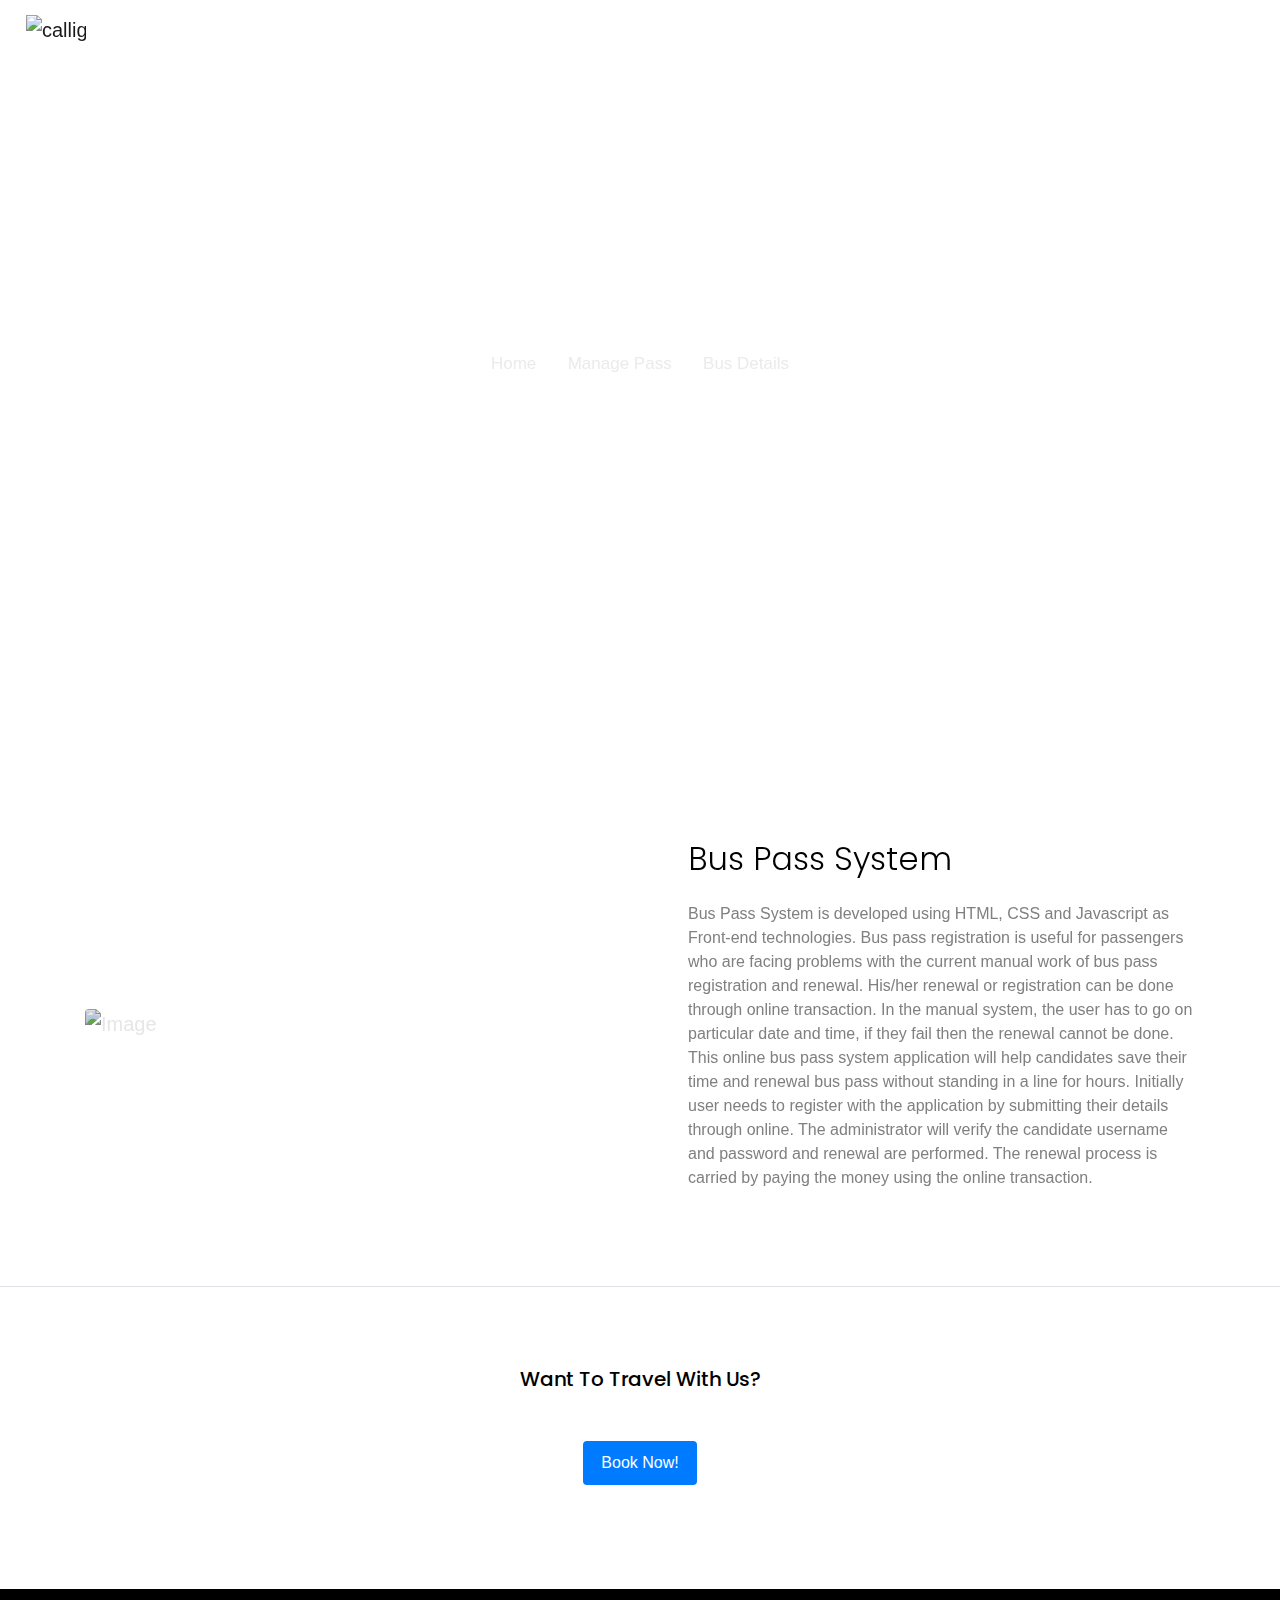
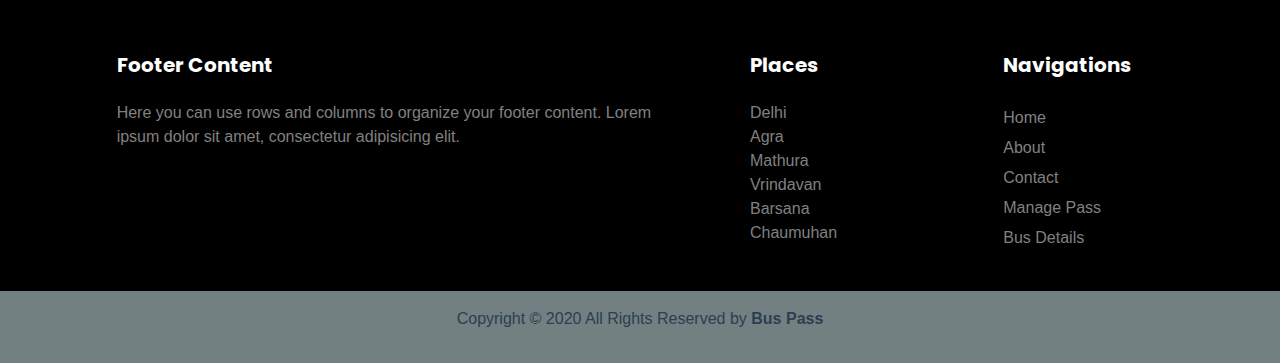
==== commit 276687e4: "updated" ====
--- a/about.html
+++ b/about.html
@@ -15,7 +15,7 @@
   <link rel="stylesheet" href="css/jquery-ui.css">
   <link rel="stylesheet" href="css/owl.carousel.min.css">
   <link rel="stylesheet" href="css/owl.theme.default.min.css">
-  <link rel="stylesheet" href="https://stackpath.bootstrapcdn.com/font-awesome/4.7.0/css/font-awesome.min.css">
+
   <link rel="stylesheet" href="css/bootstrap-datepicker.css">
 
   <link rel="stylesheet" href="fonts/flaticon/font/flaticon.css">
@@ -51,10 +51,10 @@
       style=" width: 100%; background-color: rgba(0, 0, 0, 0)">
       <a class="navbar-brand" href="index.html"><img src="images/logo.png" alt="calligraphy-fonts" border="0"
           style="max-width: 70px; padding-left: 10px;"></a>
-      <button class="navbar-toggler" type="button" data-toggle="collapse" data-target="#navLinks"
+      <!-- <button class="navbar-toggler" type="button" data-toggle="collapse" data-target="#navLinks"
         aria-controls="navbarSupportedContent" aria-expanded="false" aria-label="Toggle navigation">
         <span class="navbar-toggler-icon"></span>
-      </button>
+      </button> -->
     </nav>
     <!-- <header class="site-navbar py-1" role="banner">
 
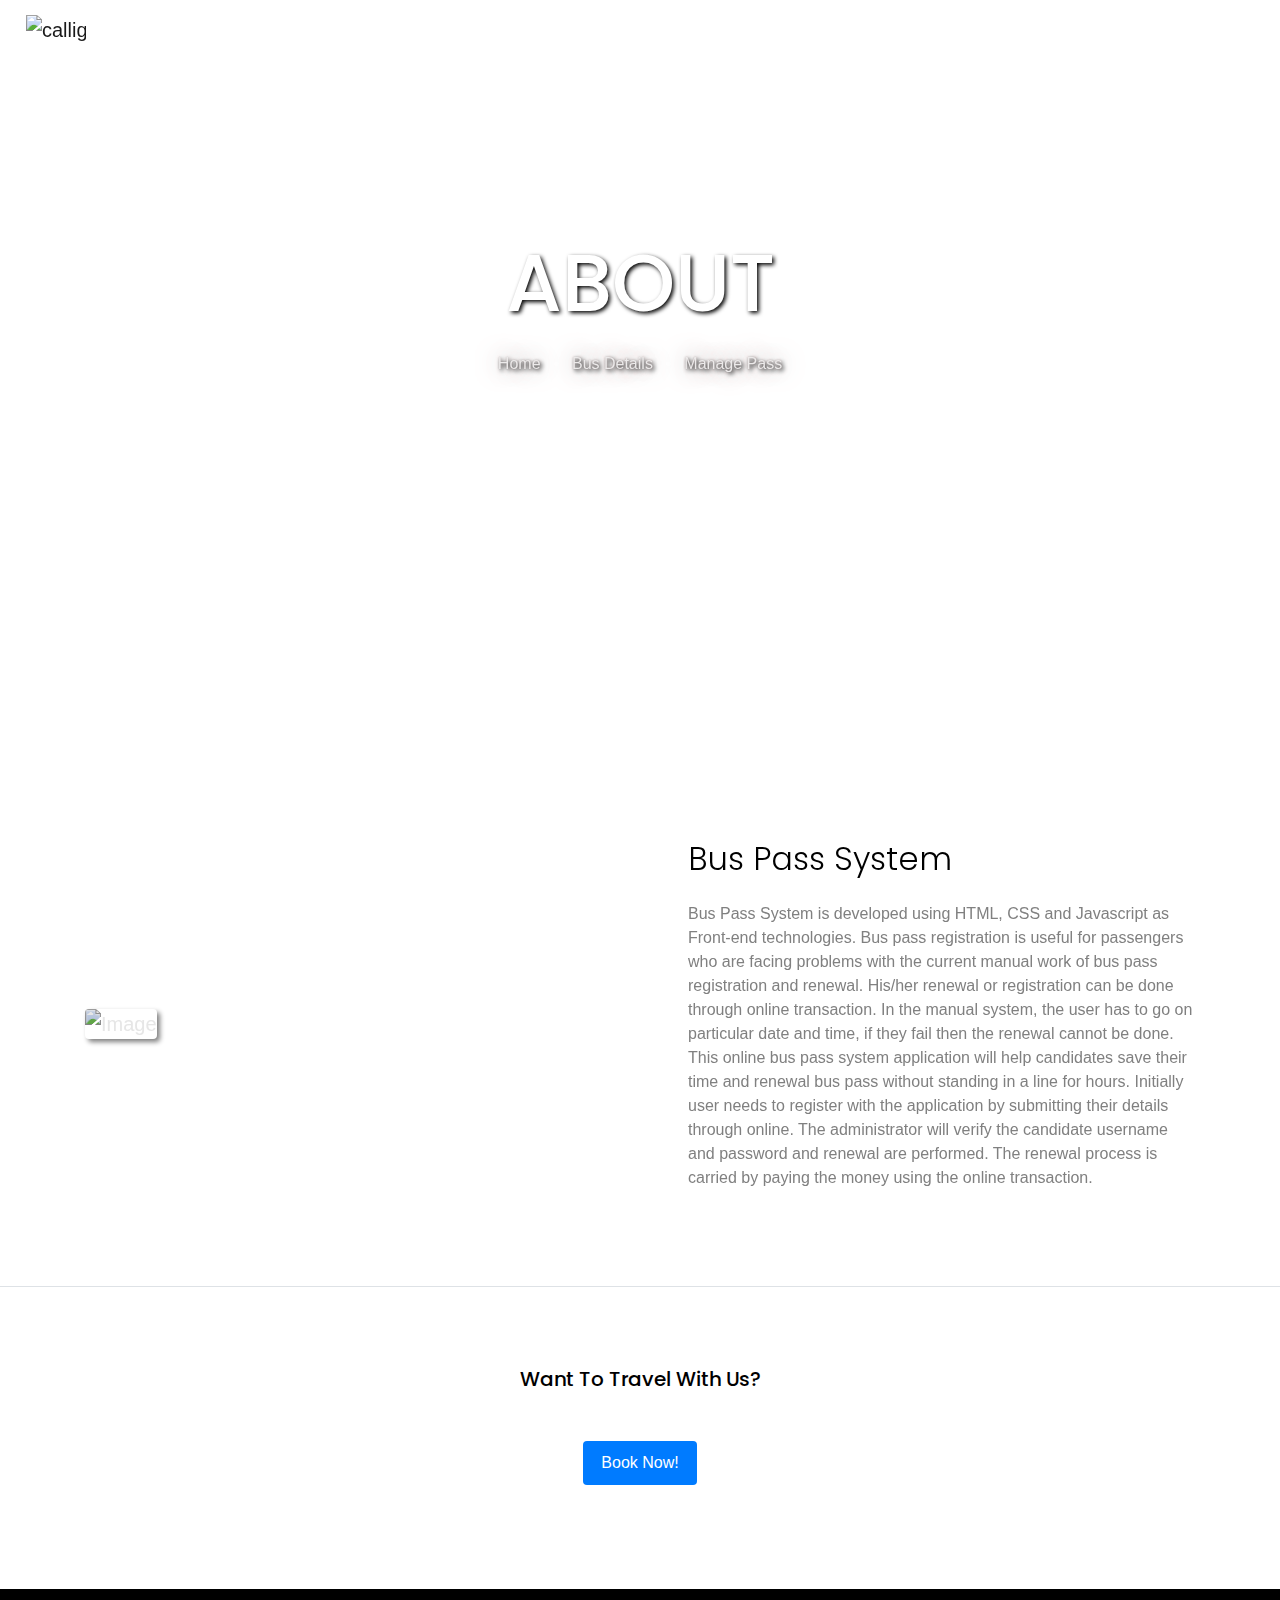
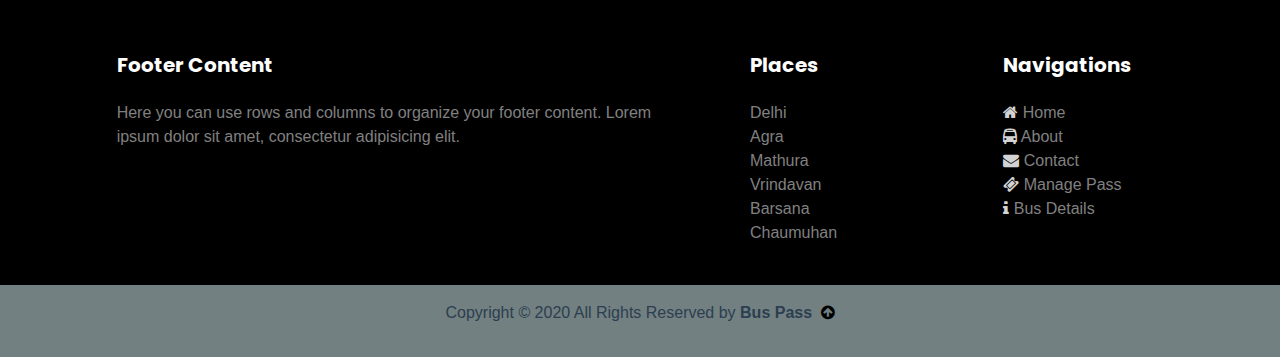
==== commit eb1bb8e2: "updated" ====
--- a/about.html
+++ b/about.html
@@ -15,7 +15,7 @@
   <link rel="stylesheet" href="css/jquery-ui.css">
   <link rel="stylesheet" href="css/owl.carousel.min.css">
   <link rel="stylesheet" href="css/owl.theme.default.min.css">
-
+  <link rel="stylesheet" href="https://stackpath.bootstrapcdn.com/font-awesome/4.7.0/css/font-awesome.min.css">
   <link rel="stylesheet" href="css/bootstrap-datepicker.css">
 
   <link rel="stylesheet" href="fonts/flaticon/font/flaticon.css">
@@ -90,13 +90,21 @@
         <div class="row align-items-center justify-content-center text-center">
 
           <div class="col-md-8" data-aos="fade-up" data-aos-delay="400">
-            <h1 class="text-white" style=" font-weight: 500; font-size: 80px;">ABOUT</h1>
+            <h1 class="text-white" style=" font-weight: 500; font-size: 80px;  text-shadow: 2px 2px 4px #000000;">ABOUT
+            </h1>
             <div style="font-size: 17px; font-weight: 500;">
-              <a href="index.html" style="color: rgb(236, 234, 234);">Home</a>
+              <a href="index.html"
+                style="color: rgb(236, 234, 234);  text-shadow: 2px 2px 4px black, 0 0 25px rgb(129, 121, 121), 0 0 2px rgb(196, 184, 184);">Home</a>
               <span class="mx-2 text-white">&bullet;</span>
-              <a href="Form.html" style="color: rgb(236, 234, 234);">Manage Pass</a>
+
+
+              <a href="bus_details.html"
+                style="color: rgb(236, 234, 234);  text-shadow: 2px 2px 4px black, 0 0 25px rgb(129, 121, 121), 0 0 2px rgb(196, 184, 184);">Bus
+                Details</a>
               <span class="mx-2 text-white">&bullet;</span>
-              <a href="bus_details.html" style="color: rgb(236, 234, 234);">Bus Details</a>
+              <a href="Form.html"
+                style="color: rgb(236, 234, 234);  text-shadow: 2px 2px 4px black, 0 0 25px rgb(129, 121, 121), 0 0 2px rgb(196, 184, 184);">Manage
+                Pass</a>
             </div>
 
           </div>
@@ -113,7 +121,7 @@
         <div class="row align-items-center">
           <div class="col-md-6 mb-5 mb-md-0">
             <img src="images/test.jpg" alt="Image" class="img-fluid rounded"
-              style="filter: contrast(80%); height: 270px; width: 450px;">
+              style="filter: contrast(80%); height: 270px; width: 450px; box-shadow: 3px 3px 5px grey;">
           </div>
           <div class="col-md-6 pl-md-5">
             <h2 class="font-weight-light text-black mb-4">Bus Pass System</h2>
@@ -238,7 +246,8 @@
 
 
     <div class="footer-copyright text-center py-3">
-      <p>Copyright © 2020 All Rights Reserved by <a href="#" style="text-decoration: none;">Bus Pass</a>
+      <p>Copyright © 2020 All Rights Reserved by <a href="https://github.com/sameeksharathi/Full-Stack-Project">Bus
+          Pass </a><a href=""><i class="fa fa-arrow-circle-up pl-1" style="color: black"></i></a>
       </p>
     </div>
   </footer>
--- a/css/Bus.css
+++ b/css/Bus.css
@@ -6,106 +6,17 @@
 html, body{
     overflow-x: hidden;
 }
-/* .header{
-    z-index: 1;
-    width: 100%;
-    height: 80px;
-    background: rgba(255, 255, 255, 0);
-    display: flex;
-    justify-content: center;
-    align-items: center;
-    position: fixed;
-}
-.bar{
-    z-index: 1;
-    width: 20%;
-    height: 100%;
-    position: fixed;
-    top: 80px;
-    background-color:#353b48;
-    left: -100%;
-    transition: 0.5s;
-}
-.bar ul{
-    list-style: none;
-}
-.bar ul li{
-    border-bottom: 2px solid rgba(255, 255, 255, 0.1);
-}
-.bar ul li a{
-    display: block;
-    text-decoration: none;
-    color: white;
-    font-size: 22px;
-    padding: 15px 15px;
-}
-.bar a i{
-    margin-right:15px;
-}
-.bar ul li a:hover{
-    border-left: 10px solid white;
-    transition: 0.4s;
-}
-.social{
-    display: flex;
-    justify-content: space-evenly;
-    align-items: center;
-    font-size: 30px;
-    border-bottom: 2px solid rgba(255, 255, 255, 0.1);
-    border-top:2px solid rgba(255, 255, 255, 0.1);
-    padding: 15px 20px;
-    margin-top: 220px; 
-}
-i{
-    font-size: 30px;
-    color: white;
-}
-.show-btn, .hide-btn{
-    font-size: 35px;
-    color:white;
-    position: fixed;
-    top: 20px;
-    left:40px;
-}
-.hide-btn{
-    opacity: 0;
-}
-#check{
-    display: none;
-}
-#check:checked ~ .bar{
-    left: 0;
-}
-#check:checked ~ .show-btn{
-    opacity: 0;
-}
-#check:checked ~ .hide-btn{
-    opacity: 1;
-}
-#check:checked ~ .content{
-    width: 80%;
-}
-@media (max-width: 768px){
-    .bar{
-        width: 100%;
-        text-align: center;
-    }
-    .header h1{
-        display: none;
-    }
-} */
+
 
 .navbar-brand{
   display: flex;
   justify-content: center;
   align-items: center;
 }
-.navbar{
-  background-color: rgba(255, 255, 255, 0);
-}
+
 .navbar-collapse{
     display: flex;
-    justify-content: center;
+    /* justify-content: center; */
     align-items: center;
     /* color: black; */
 }
@@ -116,6 +27,9 @@
     color: white;
     /* opacity: 1; */
 }
+.margin{
+    margin-left: auto;
+}
 
 .nav-link.scrolled {
     color:black !important;
@@ -126,15 +40,23 @@
     transition: background-color 1s linear;
 }
 
+
+#custom-nav {
+    /* -webkit-box-shadow: 20px 20px 20px rgba(167, 167, 167, 0.616); */
+    /* -moz-box-shadow:    20px 20px 20px rgb(192, 192, 192); */
+    box-shadow:         1px 1px 2px rgb(192, 191, 191);
+    z-index:999;
+}
+
 .heading{
-  font-family: 'Rancho', cursive;
+  /* font-family: 'Rancho', cursive; */
   font-size:55px;
   margin-top: 80px;
-  text-align: center;
+  /* text-align: center; */
   color: black;
 }
 .subheading{
-    text-align: center;
+    /* text-align: center; */
     color: black;
     margin-bottom: 80px;
     opacity: 0.7;
@@ -239,5 +161,163 @@
       transform: scale(1.05); 
 }
 
-
-
+.main{
+     padding-top: 60px;
+     margin-top: 54px;
+}
+
+
+.book{
+    margin: 80px auto ;
+}
+
+@media(max-width:768px){
+    .margin{
+        margin-left: 0;
+    }
+}
+
+hr{
+    width: 80%;
+    border: 0;
+    /* background: #273035; */
+    background: linear-gradient(to right, #273035, #273035e3, #2730357c);
+}
+
+.hr-travel{
+    width:25%;
+    height: 1px;
+    /* background: #273035; */
+    background: linear-gradient(to right, #f8f8f800, #000000e3, #ffffff00);
+    margin-top: 0;
+    margin-bottom: 40px;
+    margin-left: 38%;
+}
+
+.bus {
+    /* Some layout code… */
+    animation: xAxis 5s infinite ease-in;
+  }
+
+@keyframes xAxis {
+    100% {
+      animation-timing-function: ease-in;
+      transform: translateX(1450px);
+    }
+  }
+
+p{
+    color:gray;
+    Font-size: 16px;
+    transition: 0.4s;
+}
+a{
+    text-decoration:none;
+    color:gray;
+    Font-size: 16px;
+    transition: 0.4s;
+}
+
+.page-footer{
+    /* background-color:rgb(25, 29, 29); */
+    background-color: black;
+    /* #262f3c */
+}
+
+
+i {
+    font-size: 20px;
+    color:lightgray;
+}
+i:hover{
+    color: white;
+}
+
+.list-unstyled li a{
+    color:gray;
+}
+
+.list-unstyled li a:hover{
+    color: white;
+}
+
+.social ul li {
+    display: inline-block;
+    width: 50px;
+    height: 50px;
+    padding: 14px;
+    background-color: #2c3e50;
+    border-radius: 50%;
+    margin-right: 10px;
+    transition: 0.4s;
+}
+.social i {
+    color: white;
+    font-size: 24px;
+    line-height: 20px;
+    text-align: center;
+}
+.social ul li:nth-child(1):hover {
+    background-color: #3b5999;
+}
+
+.social ul li:nth-child(2):hover {
+    background-color: #55acee;
+}
+
+.social ul li:nth-child(3):hover {
+    background-color: #dd4b39;
+}
+
+.social ul li:nth-child(4):hover {
+    background-color: #0077B5;
+}
+
+.social ul li:nth-child(5):hover {
+    background-color: #e4405f;
+}
+
+
+.footer-copyright{
+    display: flex;
+    justify-content: center;
+    background-color:#728081;
+    /* #728081 */
+    padding: 30px;
+}
+
+.footer-copyright p {
+    color: #2c3e50;
+    position: relative;
+}
+
+.footer-copyright p::after {
+    content: '';
+    display: block;
+    width: 0;
+    height: 2px;
+    position: absolute;
+    right: 0;
+    bottom: -10px;
+    background-color: black;
+    transition: all 0.4s;
+}
+
+.footer-copyright a {
+    text-decoration: none;
+    font-weight: 600;
+    color: #2c3e50;
+}
+
+.footer-copyright p:hover::after {
+    width: 100%;
+}
+.footer-copyright a:hover{
+    color:black;
+    transition: 0.4s;
+}
+
+.top:hover{
+    color: white;
+}
+
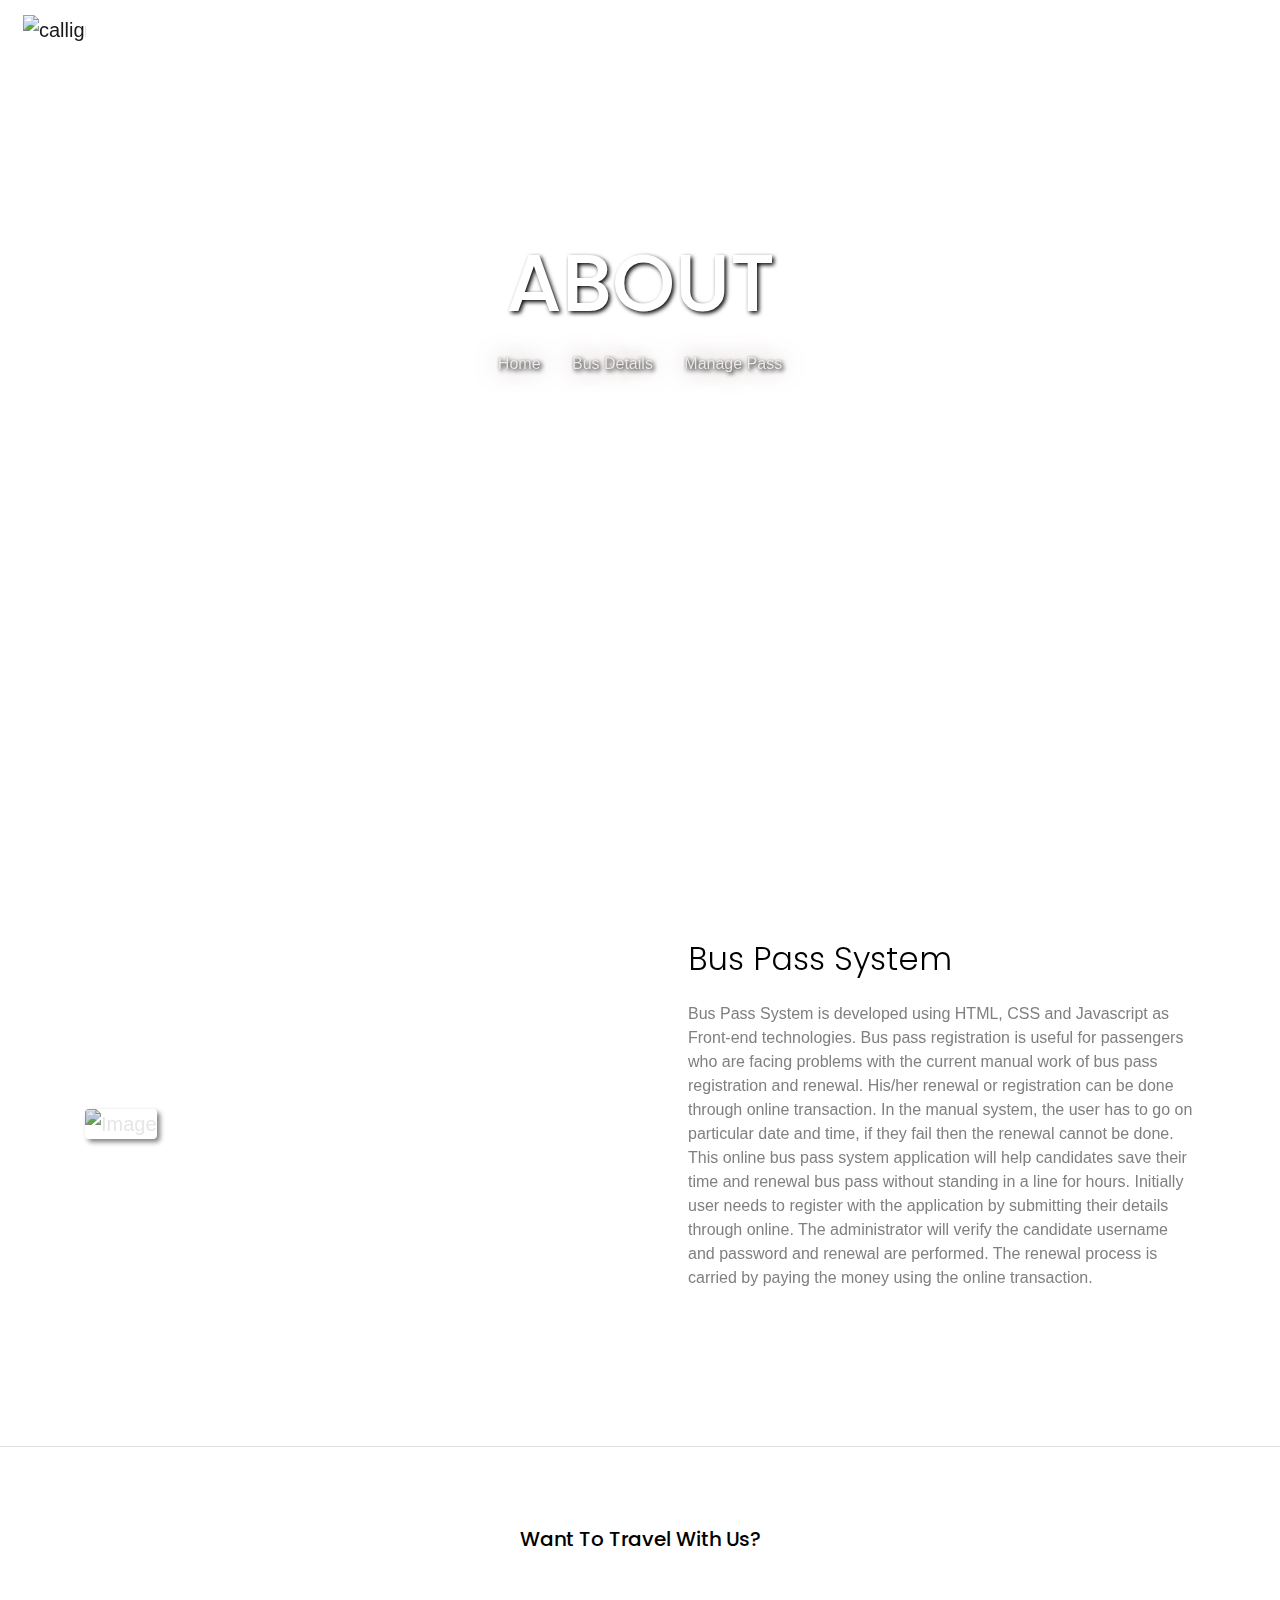
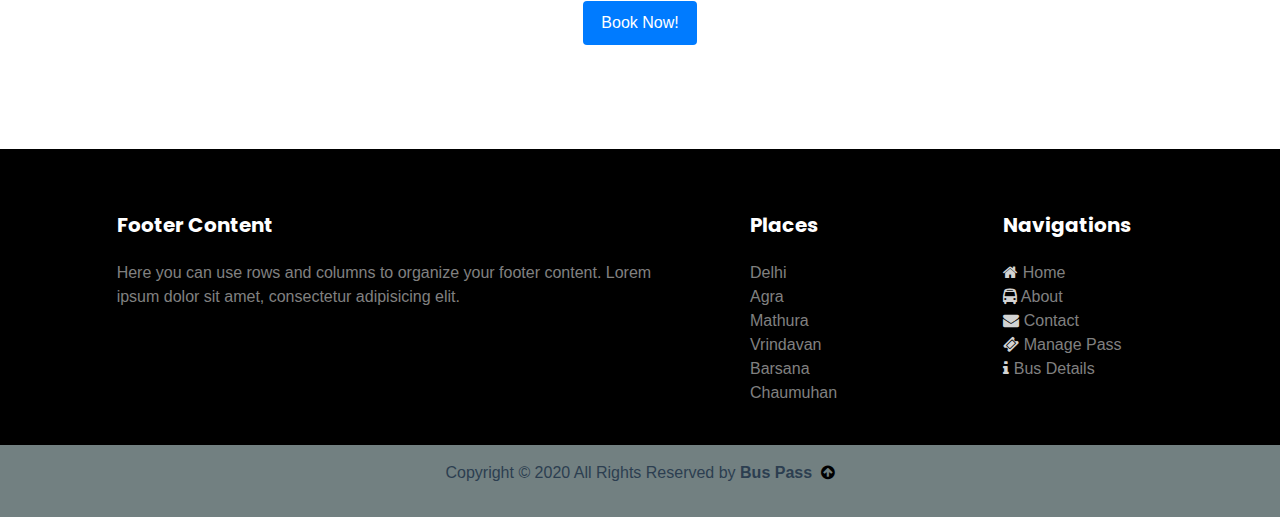
==== commit fdc9a176: "updated" ====
--- a/about.html
+++ b/about.html
@@ -50,7 +50,7 @@
     <nav class="navbar navbar-light navbar-expand-xl fixed-top"
       style=" width: 100%; background-color: rgba(0, 0, 0, 0)">
       <a class="navbar-brand" href="index.html"><img src="images/logo.png" alt="calligraphy-fonts" border="0"
-          style="max-width: 70px; padding-left: 10px;"></a>
+          style="max-width: 70px; padding-left: 7px;"></a>
       <!-- <button class="navbar-toggler" type="button" data-toggle="collapse" data-target="#navLinks"
         aria-controls="navbarSupportedContent" aria-expanded="false" aria-label="Toggle navigation">
         <span class="navbar-toggler-icon"></span>
--- a/css/about.css
+++ b/css/about.css
@@ -10,6 +10,10 @@
     position: absolute;
 } */
 
+.about{
+    margin-top: 100px;
+    margin-bottom: 60px;
+}
 
 .hr-travel{
     width:25%;
--- a/css/Bus.css
+++ b/css/Bus.css
@@ -50,10 +50,22 @@
 
 .heading{
   /* font-family: 'Rancho', cursive; */
-  font-size:55px;
-  margin-top: 80px;
+  font-size:50px;
+  margin-top: 120px;
   /* text-align: center; */
   color: black;
+}
+
+@media(max-width: 350px){
+    .heading{
+        font-size: 35px;
+    }
+    .under{
+        width: 96%;
+    }
+    .subheading{
+        font-size: 15px;
+    }
 }
 .subheading{
     /* text-align: center; */
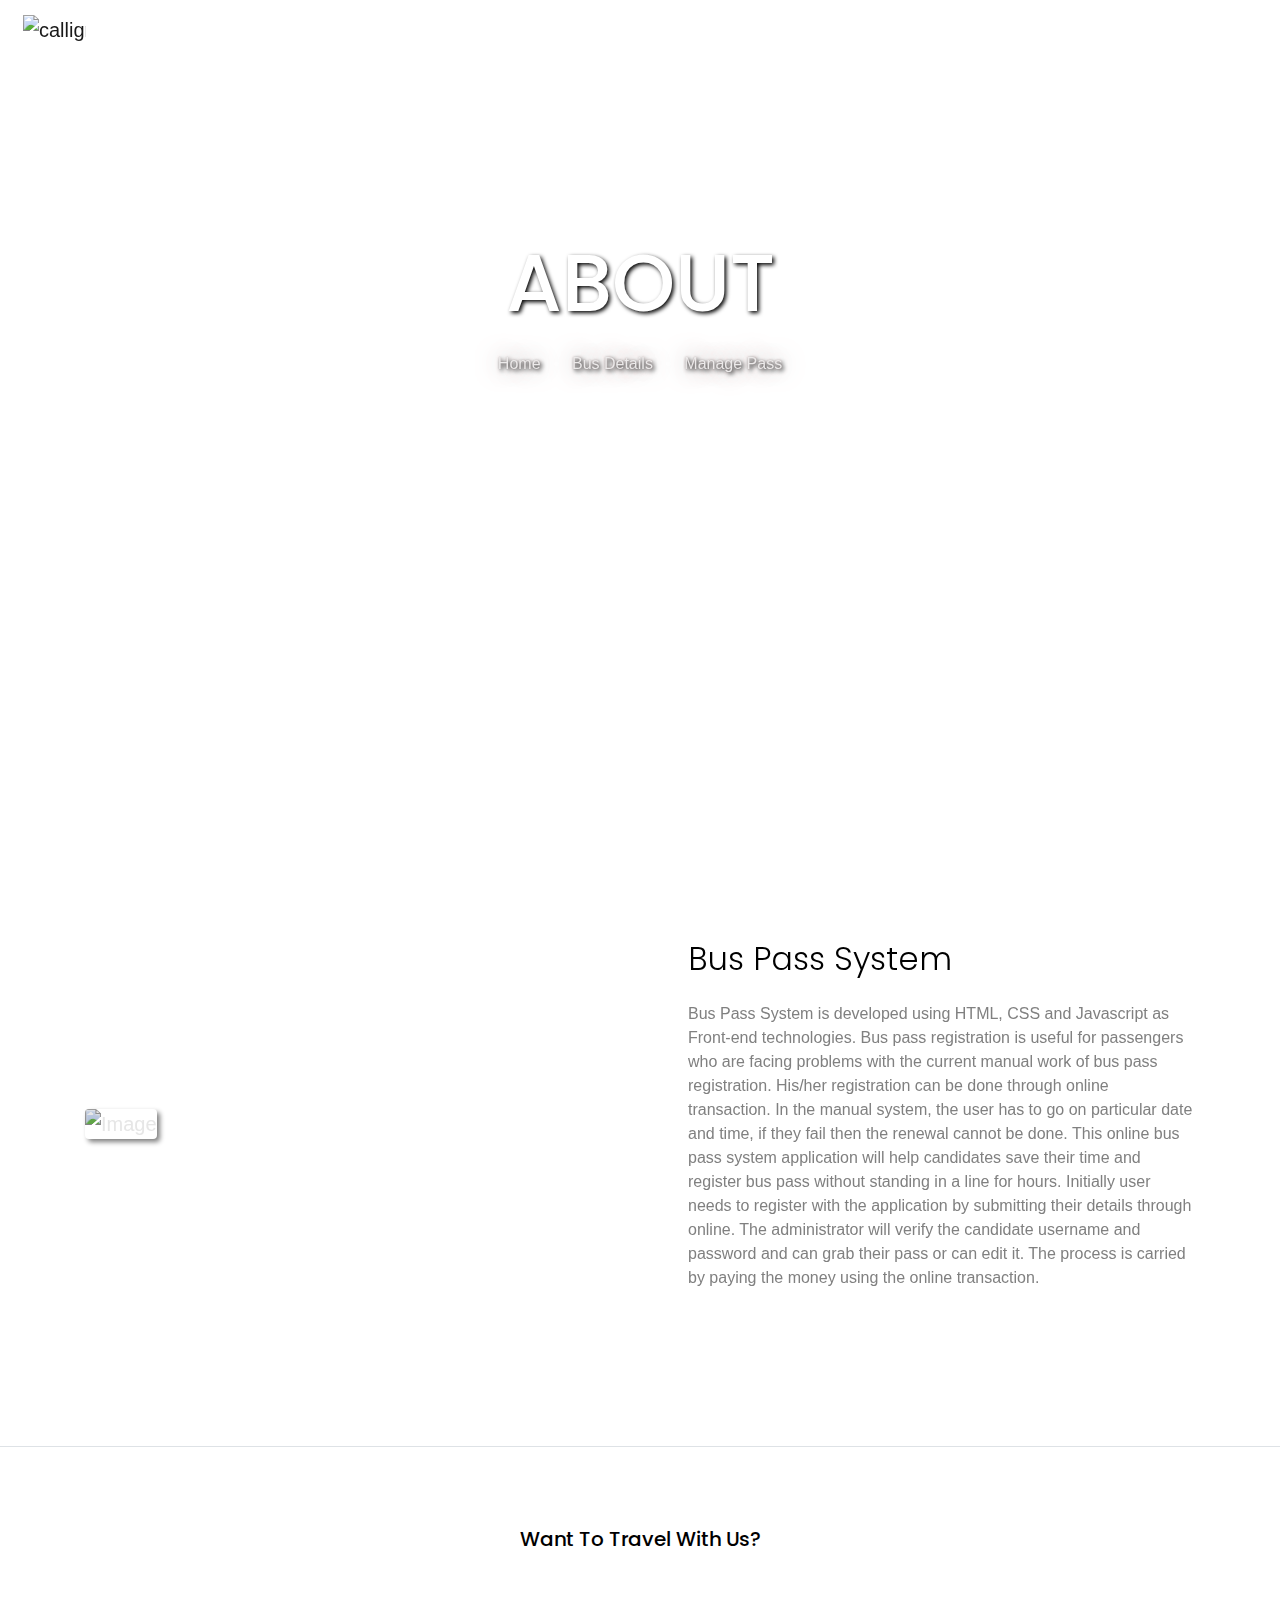
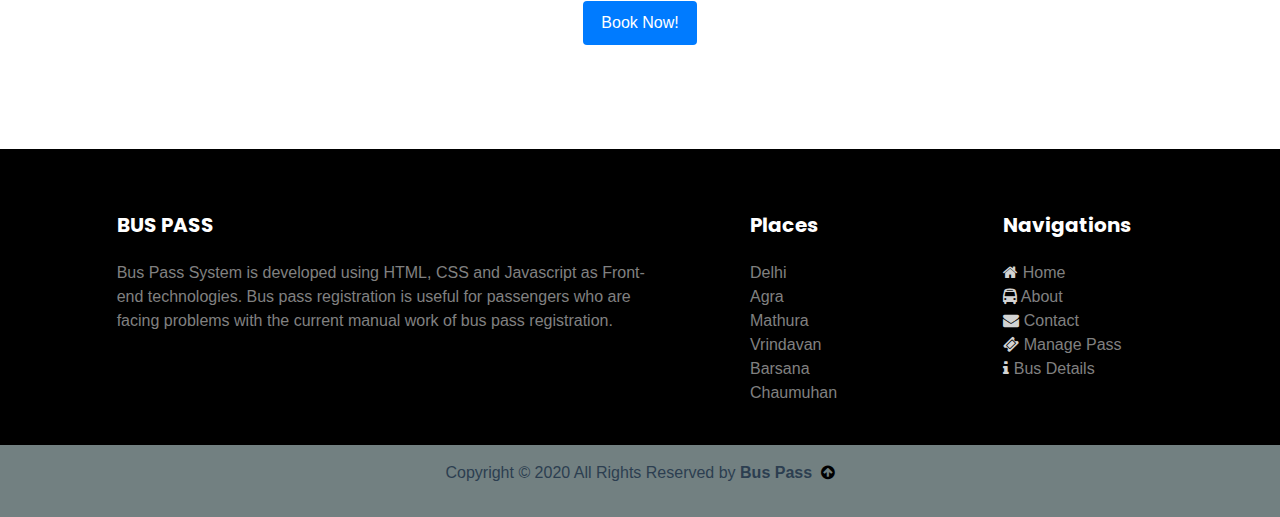
==== commit 4fc50b0f: "Done" ====
--- a/about.html
+++ b/about.html
@@ -2,7 +2,7 @@
 <html lang="en">
 
 <head>
-  <title>Bus Pass System</title>
+  <title>About</title>
   <meta charset="utf-8">
   <meta name="viewport" content="width=device-width, initial-scale=1, shrink-to-fit=no">
 
@@ -49,7 +49,7 @@
 
     <nav class="navbar navbar-light navbar-expand-xl fixed-top"
       style=" width: 100%; background-color: rgba(0, 0, 0, 0)">
-      <a class="navbar-brand" href="index.html"><img src="images/logo.png" alt="calligraphy-fonts" border="0"
+      <a class="navbar-brand" href="/"><img src="images/logo.png" alt="calligraphy-fonts" border="0"
           style="max-width: 70px; padding-left: 7px;"></a>
       <!-- <button class="navbar-toggler" type="button" data-toggle="collapse" data-target="#navLinks"
         aria-controls="navbarSupportedContent" aria-expanded="false" aria-label="Toggle navigation">
@@ -93,7 +93,7 @@
             <h1 class="text-white" style=" font-weight: 500; font-size: 80px;  text-shadow: 2px 2px 4px #000000;">ABOUT
             </h1>
             <div style="font-size: 17px; font-weight: 500;">
-              <a href="index.html"
+              <a href="/"
                 style="color: rgb(236, 234, 234);  text-shadow: 2px 2px 4px black, 0 0 25px rgb(129, 121, 121), 0 0 2px rgb(196, 184, 184);">Home</a>
               <span class="mx-2 text-white">&bullet;</span>
 
@@ -102,7 +102,7 @@
                 style="color: rgb(236, 234, 234);  text-shadow: 2px 2px 4px black, 0 0 25px rgb(129, 121, 121), 0 0 2px rgb(196, 184, 184);">Bus
                 Details</a>
               <span class="mx-2 text-white">&bullet;</span>
-              <a href="Form.html"
+              <a href="login.html"
                 style="color: rgb(236, 234, 234);  text-shadow: 2px 2px 4px black, 0 0 25px rgb(129, 121, 121), 0 0 2px rgb(196, 184, 184);">Manage
                 Pass</a>
             </div>
@@ -127,12 +127,13 @@
             <h2 class="font-weight-light text-black mb-4">Bus Pass System</h2>
             <p>Bus Pass System is developed using HTML, CSS and Javascript as Front-end technologies.
               Bus pass registration is useful for passengers who are facing problems with the current manual work of bus
-              pass registration and renewal. His/her renewal or registration can be done through online transaction. In
+              pass registration. His/her registration can be done through online transaction. In
               the manual system, the user has to go on particular date and time, if they fail then the renewal cannot be
-              done. This online bus pass system application will help candidates save their time and renewal bus pass
+              done. This online bus pass system application will help candidates save their time and register bus pass
               without standing in a line for hours. Initially user needs to register with the application by submitting
               their details through online. The administrator will verify the candidate username and password and
-              renewal are performed. The renewal process is carried by paying the money using the online transaction.
+              can grab their pass or can edit it. The process is carried by paying the money using the online
+              transaction.
             </p>
 
           </div>
@@ -175,11 +176,10 @@
         <div class="col-md-6 mx-auto">
 
           <!-- Content -->
-          <h5 class="font-weight-bold text-white mt-3 mb-4">Footer Content</h5>
-          <p>Here you can use rows and columns to organize your footer content. Lorem ipsum dolor sit
-            amet,
-            consectetur
-            adipisicing elit.</p>
+          <h5 class="font-weight-bold text-white mt-3 mb-4">BUS PASS</h5>
+          <p>Bus Pass System is developed using HTML, CSS and Javascript as Front-end technologies.
+            Bus pass registration is useful for passengers who are facing problems with the current manual work of bus
+            pass registration.</p>
 
         </div>
         <!-- Grid column -->
@@ -218,7 +218,7 @@
 
           <ul class="list-unstyled">
             <li>
-              <i class="fa fa-home"> </i><a href="index.html"> Home</a>
+              <i class="fa fa-home"> </i><a href="/"> Home</a>
             </li>
             <li>
               <i class="fa fa-bus"> </i><a href="about.html"> About</a>
@@ -227,7 +227,7 @@
               <i class="fa fa-envelope"> </i><a href="contact.html"> Contact</a>
             </li>
             <li>
-              <i class="fa fa-ticket"> </i><a href="Form.html"> Manage Pass</a>
+              <i class="fa fa-ticket"> </i><a href="login.html"> Manage Pass</a>
             </li>
             <li>
               <i class="fa fa-info"> </i><a href="bus_details.html"> Bus Details</a>
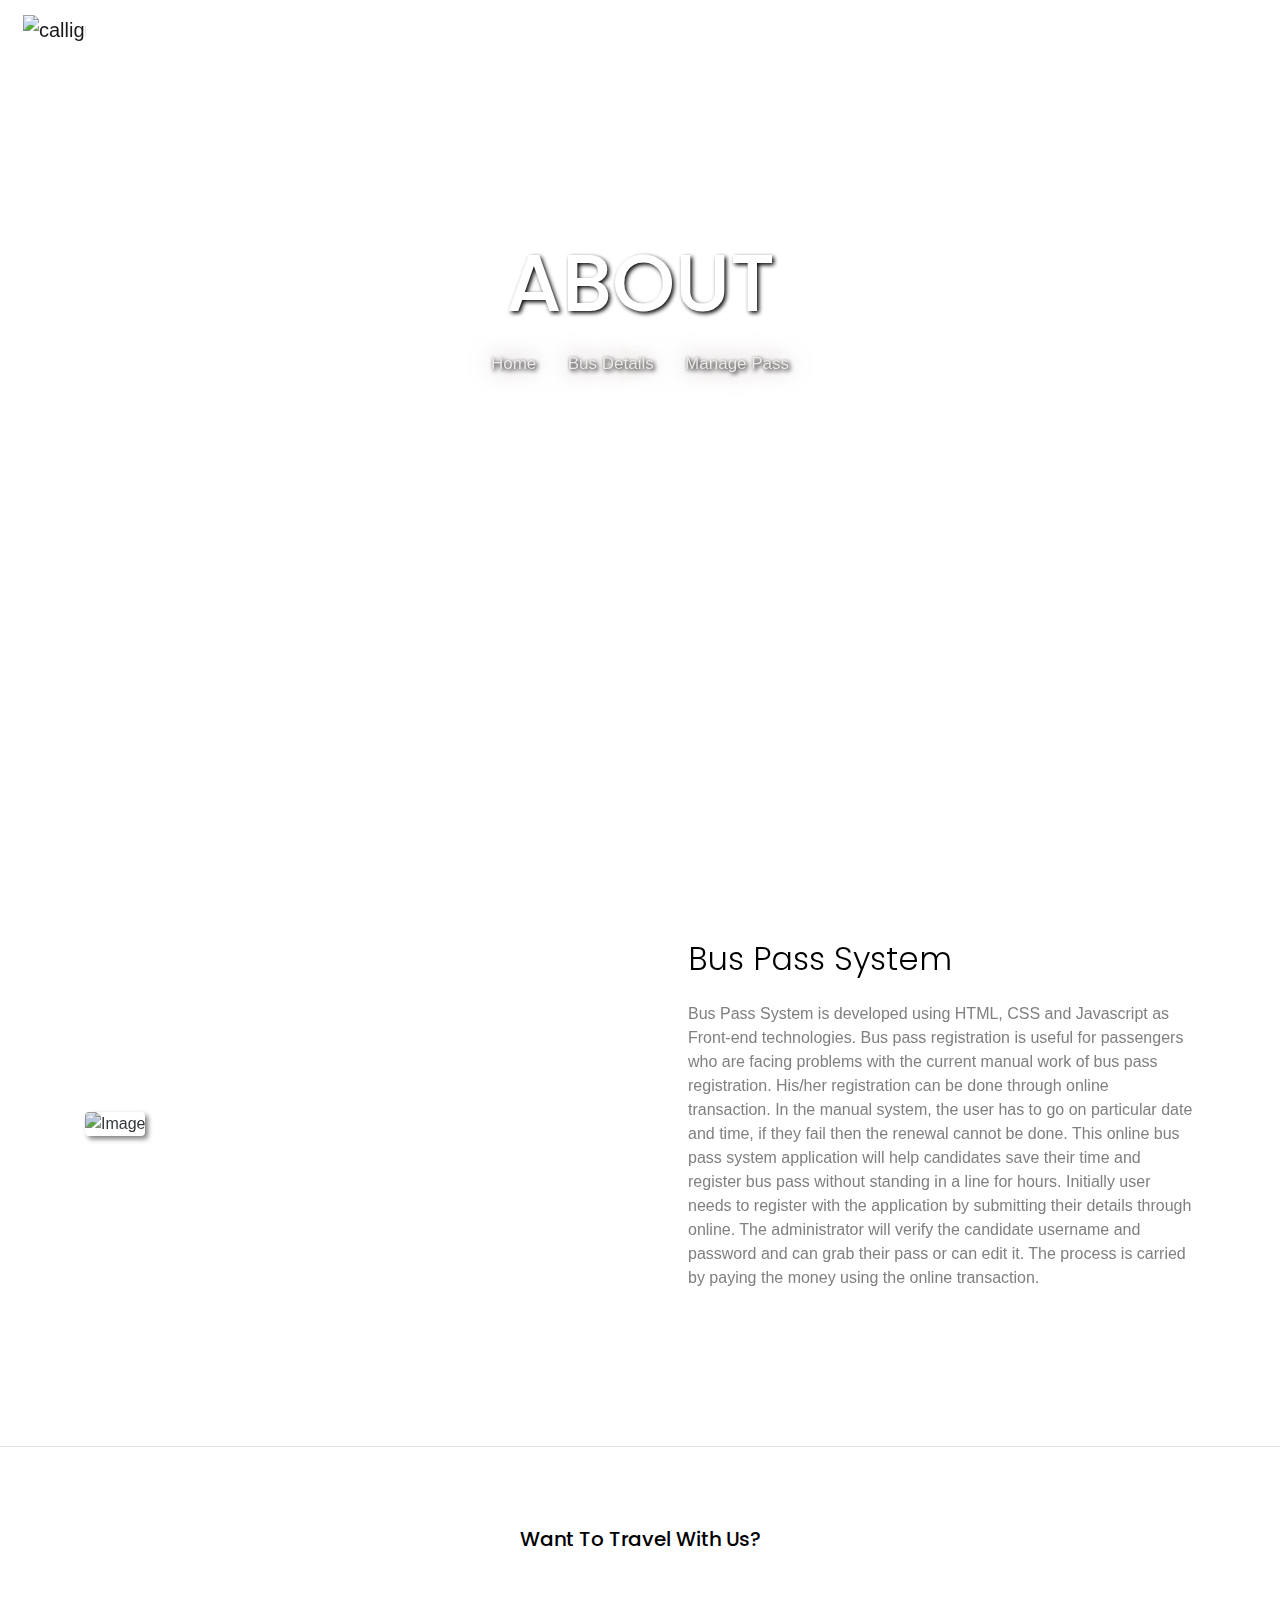
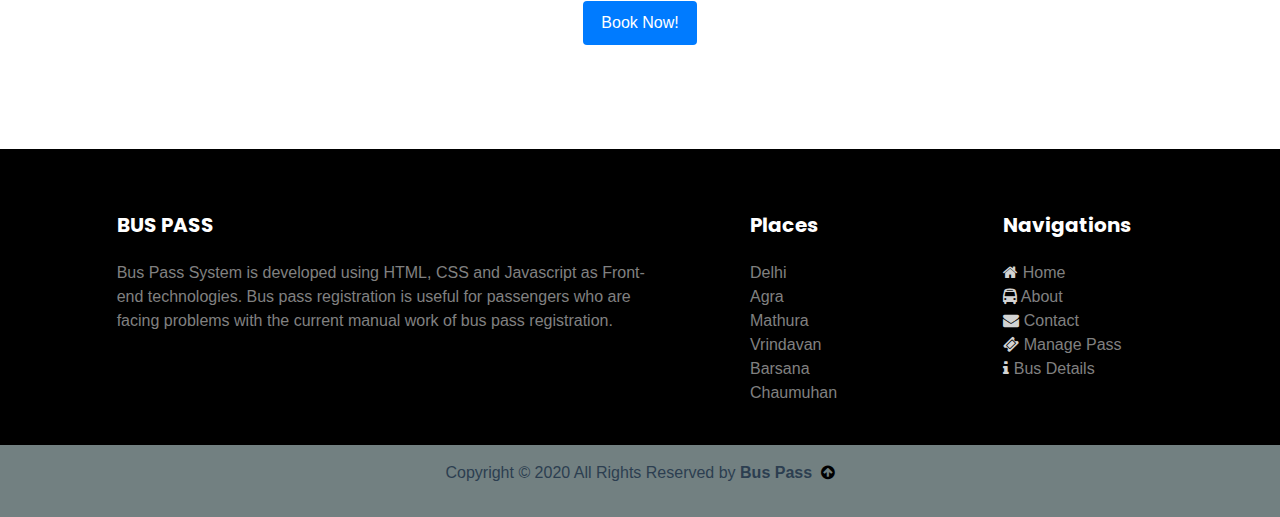
==== commit 3709f331: "done" ====
--- a/about.html
+++ b/about.html
@@ -24,9 +24,9 @@
 
 
   <link rel="stylesheet" href="css/aos.css">
+  <link rel="stylesheet" href="css/style.css">
   <link rel="stylesheet" href="css/about.css">
-  <link rel="stylesheet" href="css/style.css">
-  <link rel="stylesheet" href="css/Bus.css">
+  <!-- <link rel="stylesheet" href="css/Bus.css"> -->
   <link rel="stylesheet" href="https://stackpath.bootstrapcdn.com/bootstrap/4.5.2/css/bootstrap.min.css">
   <link href="https://unpkg.com/aos@2.3.1/dist/aos.css" rel="stylesheet">
 
@@ -49,8 +49,8 @@
 
     <nav class="navbar navbar-light navbar-expand-xl fixed-top"
       style=" width: 100%; background-color: rgba(0, 0, 0, 0)">
-      <a class="navbar-brand" href="/"><img src="images/logo.png" alt="calligraphy-fonts" border="0"
-          style="max-width: 70px; padding-left: 7px;"></a>
+      <a class="navbar-brand" href="https://sameeksharathi.github.io/Full-Stack-Project/"><img src="images/logo.png"
+          alt="calligraphy-fonts" border="0" style="max-width: 70px; padding-left: 7px;"></a>
       <!-- <button class="navbar-toggler" type="button" data-toggle="collapse" data-target="#navLinks"
         aria-controls="navbarSupportedContent" aria-expanded="false" aria-label="Toggle navigation">
         <span class="navbar-toggler-icon"></span>
@@ -90,10 +90,10 @@
         <div class="row align-items-center justify-content-center text-center">
 
           <div class="col-md-8" data-aos="fade-up" data-aos-delay="400">
-            <h1 class="text-white" style=" font-weight: 500; font-size: 80px;  text-shadow: 2px 2px 4px #000000;">ABOUT
+            <h1 class="text-white" style="text-shadow: 2px 2px 4px #000000;">ABOUT
             </h1>
             <div style="font-size: 17px; font-weight: 500;">
-              <a href="/"
+              <a href="https://sameeksharathi.github.io/Full-Stack-Project/"
                 style="color: rgb(236, 234, 234);  text-shadow: 2px 2px 4px black, 0 0 25px rgb(129, 121, 121), 0 0 2px rgb(196, 184, 184);">Home</a>
               <span class="mx-2 text-white">&bullet;</span>
 
@@ -218,7 +218,7 @@
 
           <ul class="list-unstyled">
             <li>
-              <i class="fa fa-home"> </i><a href="/"> Home</a>
+              <i class="fa fa-home"> </i><a href="https://sameeksharathi.github.io/Full-Stack-Project/"> Home</a>
             </li>
             <li>
               <i class="fa fa-bus"> </i><a href="about.html"> About</a>
--- a/css/about.css
+++ b/css/about.css
@@ -10,10 +10,28 @@
     position: absolute;
 } */
 
+
+html, body{
+    overflow-x: hidden;
+}
+
+.site-blocks-cover h1{
+    font-weight: 500;
+    font-size: 80px; 
+}
+@media (max-width: 772px){
+    .site-blocks-cover h1{
+        font-weight: 400;
+        font-size: 40px; 
+    }
+}
+
+
 .about{
     margin-top: 100px;
     margin-bottom: 60px;
 }
+
 
 .hr-travel{
     width:25%;
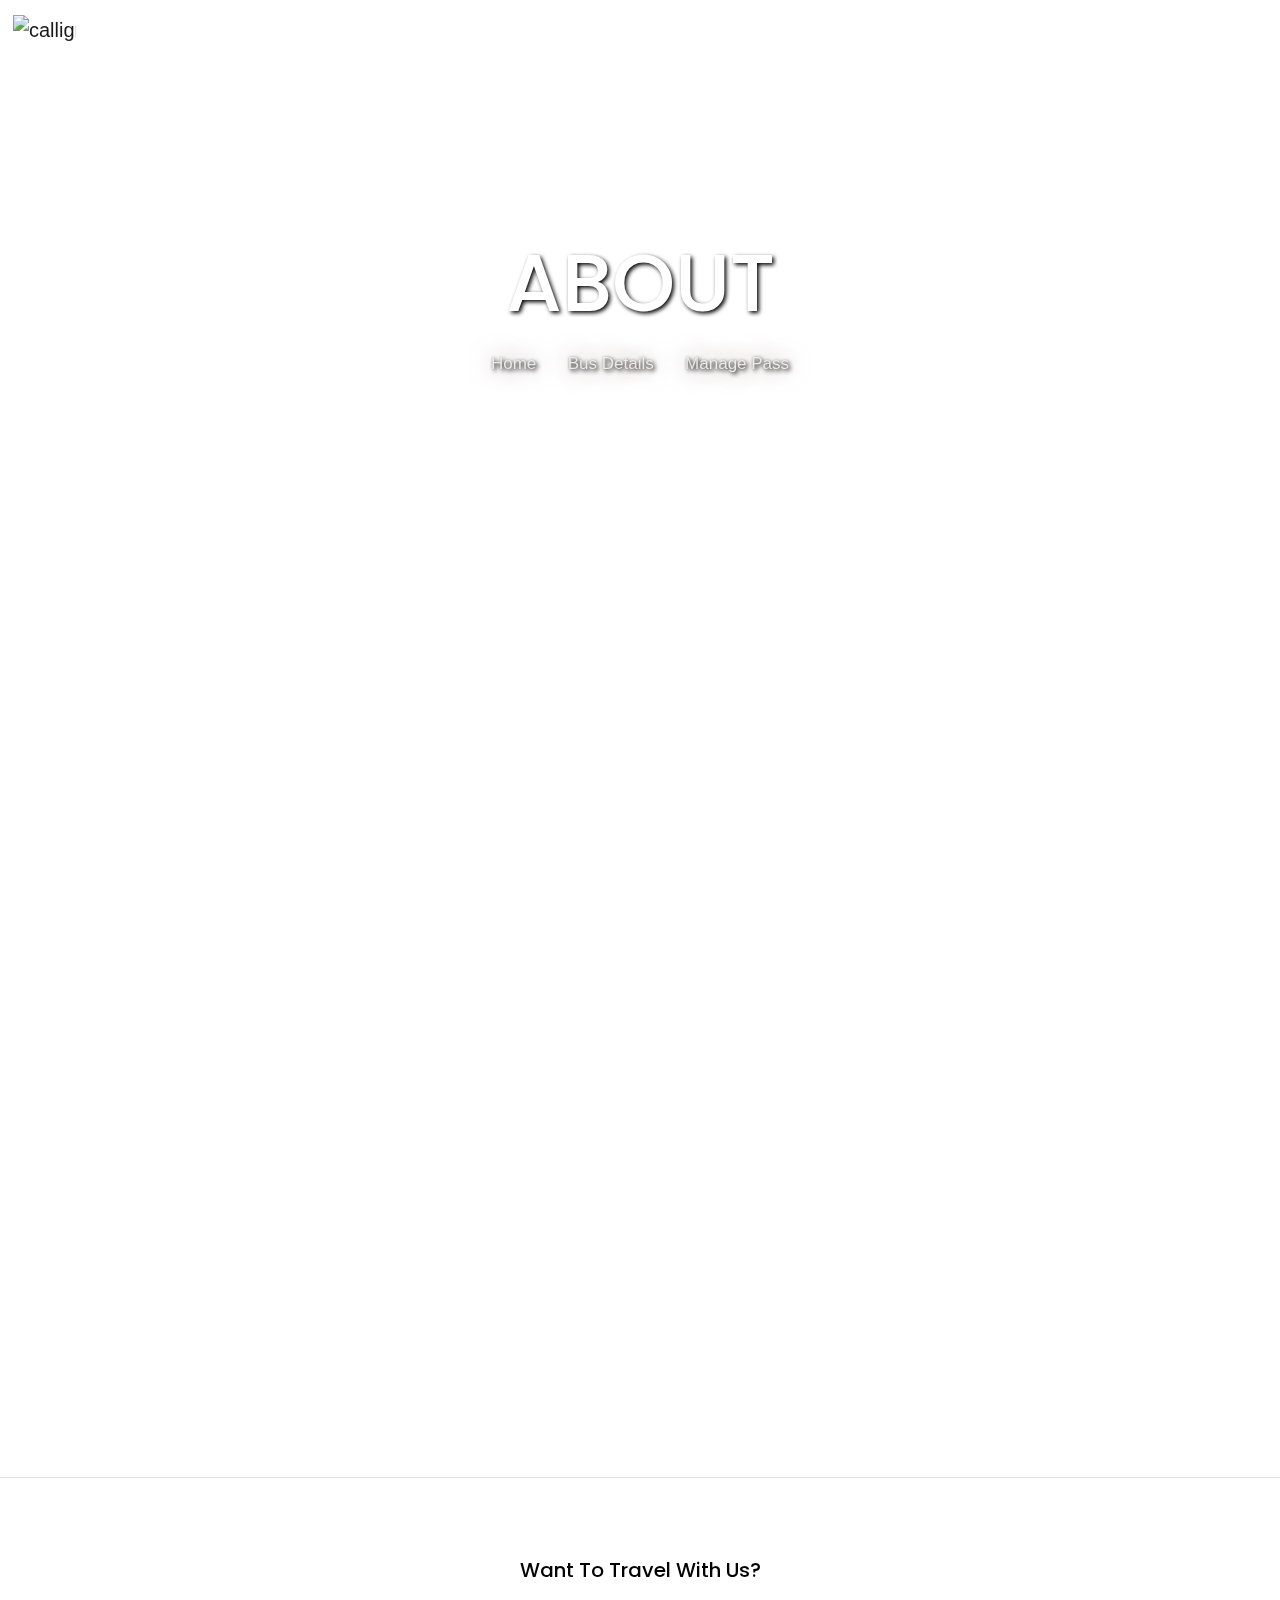
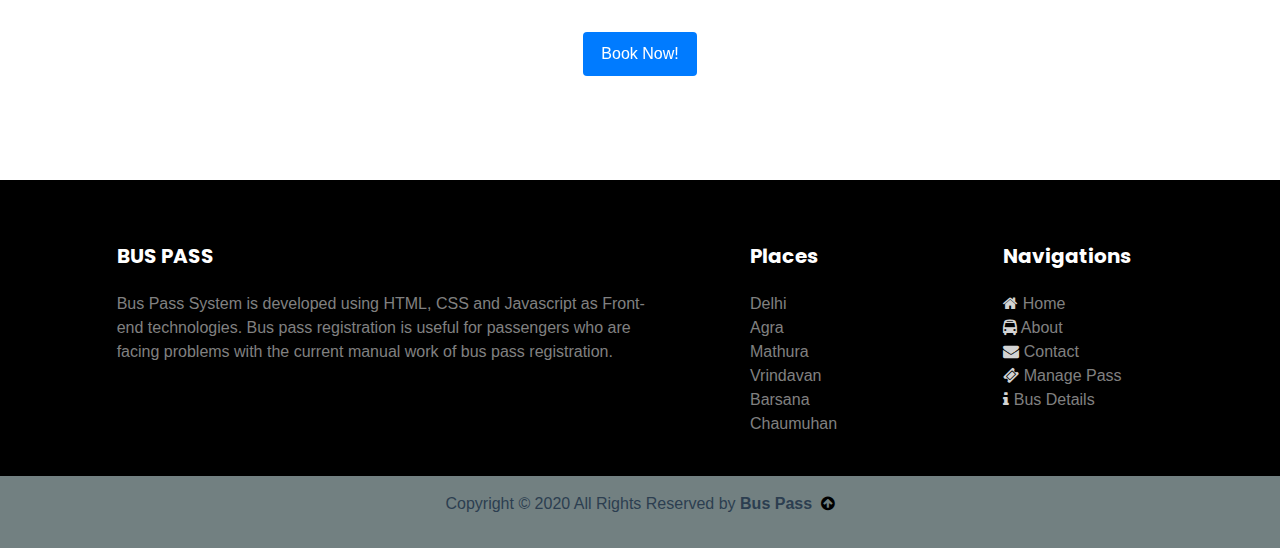
==== commit 9cf4e14a: "done" ====
--- a/about.html
+++ b/about.html
@@ -48,7 +48,7 @@
 
 
     <nav class="navbar navbar-light navbar-expand-xl fixed-top"
-      style=" width: 100%; background-color: rgba(0, 0, 0, 0)">
+      style=" width: 100%; background-color: rgba(0, 0, 0, 0);  padding-left: 6px;">
       <a class="navbar-brand" href="https://sameeksharathi.github.io/Full-Stack-Project/"><img src="images/logo.png"
           alt="calligraphy-fonts" border="0" style="max-width: 70px; padding-left: 7px;"></a>
       <!-- <button class="navbar-toggler" type="button" data-toggle="collapse" data-target="#navLinks"
@@ -84,7 +84,7 @@
 
     </header> -->
 
-    <div class="site-blocks-cover inner-page-cover" style="background-image: url(images/bgimg.jpeg); height: 760px;"
+    <div class="site-blocks-cover inner-page-cover" style="background-image: url(images/bgimg.jpeg); height: 791px; "
       data-aos="fade" data-stellar-background-ratio="0.5">
       <div class="container content">
         <div class="row align-items-center justify-content-center text-center">
--- a/css/Bus.css
+++ b/css/Bus.css
@@ -44,7 +44,7 @@
 #custom-nav {
     /* -webkit-box-shadow: 20px 20px 20px rgba(167, 167, 167, 0.616); */
     /* -moz-box-shadow:    20px 20px 20px rgb(192, 192, 192); */
-    box-shadow:         1px 1px 2px rgb(192, 191, 191);
+    box-shadow: 1px 1px 2px rgb(192, 191, 191);
     z-index:999;
 }
 
